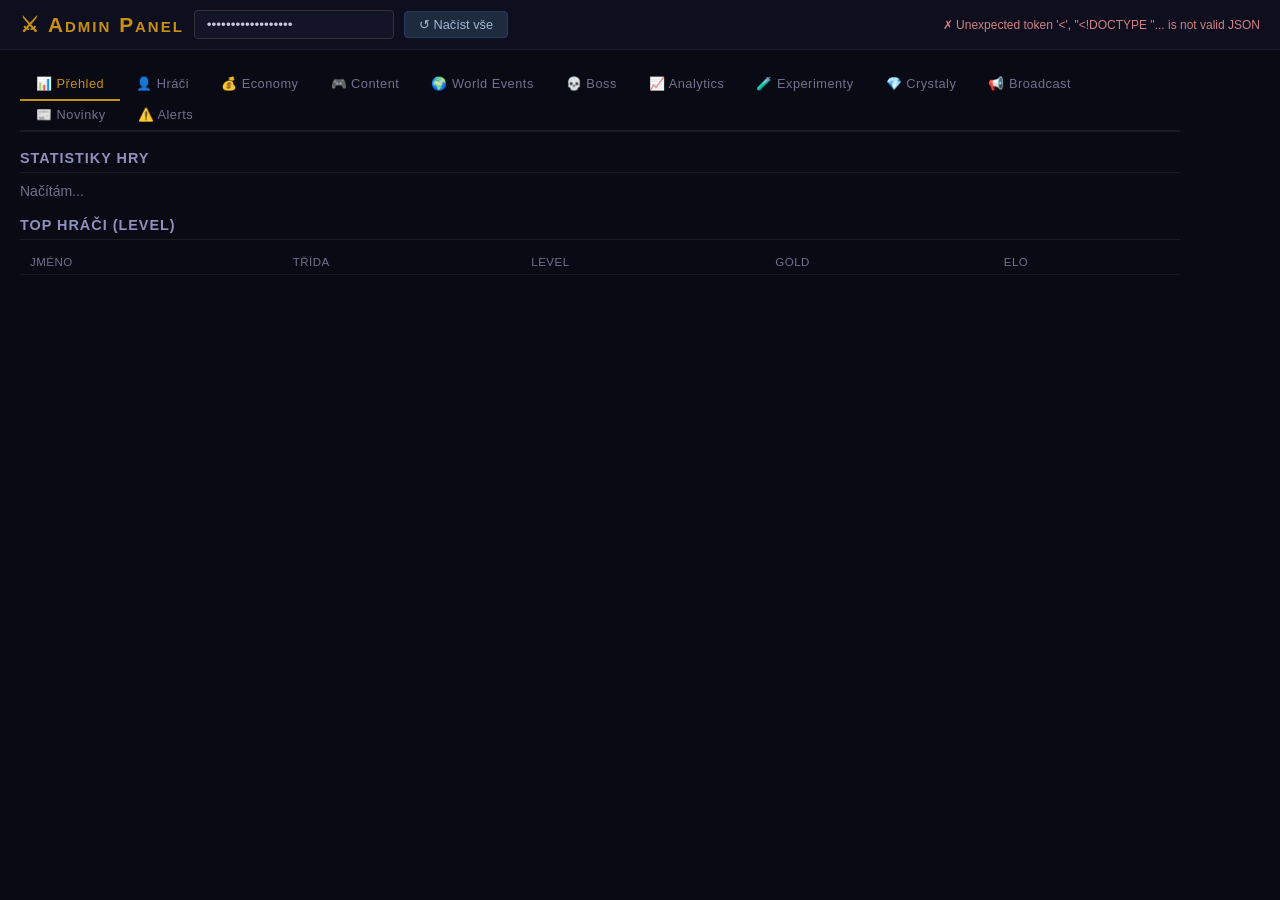
==== frontend/admin.html @ c5940f22 "feat: render.com deployment + DB security hardening - Add render.yaml (Blueprint: web service + free" ====
<!DOCTYPE html>
<html lang="cs">
<head>
<meta charset="UTF-8">
<meta name="viewport" content="width=device-width,initial-scale=1">
<title>Dungeon Chronicles — Admin</title>
<style>
  *{box-sizing:border-box;margin:0;padding:0}
  body{background:#0a0a14;color:#c8c8d8;font-family:'Segoe UI',sans-serif;font-size:14px;min-height:100vh}
  h1{font-size:1.3rem;color:#c89010;letter-spacing:2px;font-variant:small-caps}
  h2{font-size:.9rem;color:#9090c0;letter-spacing:1px;text-transform:uppercase;margin:18px 0 10px;border-bottom:1px solid rgba(255,255,255,.08);padding-bottom:6px}
  h3{font-size:.78rem;color:#707090;text-transform:uppercase;letter-spacing:1px;margin:14px 0 8px}
  .topbar{background:#0e0e1e;border-bottom:1px solid rgba(255,255,255,.07);padding:10px 20px;display:flex;align-items:center;gap:10px;flex-wrap:wrap}
  .key-input{background:#141428;border:1px solid #333;color:#c8c8d8;padding:5px 10px;border-radius:4px;font-size:.82rem;width:200px}
  .btn{background:#1e2a3e;border:1px solid #2a3a5e;color:#a0b8d0;padding:5px 14px;border-radius:4px;cursor:pointer;font-size:.8rem;transition:background .15s}
  .btn:hover{background:#243040}
  .btn-red{background:#2a1010;border-color:#5e2a2a;color:#d08080}.btn-red:hover{background:#3a1818}
  .btn-green{background:#0e2a1e;border-color:#2a5e3a;color:#80d0a0}.btn-green:hover{background:#183a28}
  .btn-gold{background:#2a2010;border-color:#5e4a10;color:#d0a840}.btn-gold:hover{background:#3a3018}
  .btn-sm{padding:3px 10px;font-size:.72rem}
  .content{padding:18px 20px;max-width:1200px}
  .tabs{display:flex;gap:0;margin-bottom:16px;border-bottom:2px solid rgba(255,255,255,.07);flex-wrap:wrap}
  .tab{background:none;border:none;border-bottom:2px solid transparent;margin-bottom:-2px;color:#707090;padding:8px 16px;cursor:pointer;font-size:.8rem;letter-spacing:.5px;transition:color .15s}
  .tab:hover{color:#a0a0c0}
  .tab.active{color:#c89010;border-bottom-color:#c89010}
  .panel{display:none}.panel.active{display:block}
  .stat-grid{display:grid;grid-template-columns:repeat(auto-fill,minmax(150px,1fr));gap:10px;margin-bottom:16px}
  .stat-card{background:#0e0e1e;border:1px solid rgba(255,255,255,.07);border-radius:6px;padding:12px;text-align:center}
  .stat-val{font-size:1.4rem;font-weight:700;color:#c89010}
  .stat-lbl{font-size:.66rem;color:#707090;margin-top:3px;text-transform:uppercase;letter-spacing:.5px}
  table{width:100%;border-collapse:collapse;font-size:.82rem}
  th{color:#707090;font-weight:400;text-align:left;padding:6px 10px;border-bottom:1px solid rgba(255,255,255,.06);font-size:.72rem;letter-spacing:.5px;text-transform:uppercase}
  td{padding:6px 10px;border-bottom:1px solid rgba(255,255,255,.04)}
  tr:hover td{background:rgba(255,255,255,.02)}
  .badge{display:inline-block;padding:2px 8px;border-radius:10px;font-size:.68rem}
  .badge-d{background:rgba(200,50,50,.15);color:#d08080;border:1px solid rgba(200,50,50,.3)}
  .badge-e{background:rgba(50,200,80,.12);color:#80d080;border:1px solid rgba(50,200,80,.25)}
  .badge-info{background:rgba(50,150,220,.12);color:#80b8e0;border:1px solid rgba(50,150,220,.25)}
  .err{color:#d08080;font-size:.82rem;padding:10px;background:rgba(200,50,50,.1);border-radius:4px;margin:8px 0}
  .ok{color:#80d080;font-size:.82rem;padding:10px;background:rgba(50,200,80,.08);border-radius:4px;margin:8px 0}
  .search-row{display:flex;gap:8px;margin-bottom:12px;flex-wrap:wrap}
  .txt-input{background:#141428;border:1px solid #333;color:#c8c8d8;padding:6px 12px;border-radius:4px;font-size:.85rem}
  .section-chip{display:inline-block;background:rgba(200,144,32,.1);border:1px solid rgba(200,144,32,.3);color:#c89010;padding:2px 10px;border-radius:12px;font-size:.7rem;margin:10px 0 6px}
  pre{background:#0e0e1e;border:1px solid rgba(255,255,255,.06);border-radius:4px;padding:12px;font-size:.76rem;overflow-x:auto;color:#a0c0a0;line-height:1.6}
  .action-row{display:flex;gap:8px;align-items:center;flex-wrap:wrap;margin:8px 0;padding:10px;background:#0e0e1e;border:1px solid rgba(255,255,255,.05);border-radius:5px}
  .action-row label{font-size:.75rem;color:#707090;min-width:80px}
  .num-input{background:#141428;border:1px solid #333;color:#c8c8d8;padding:4px 8px;border-radius:4px;font-size:.85rem;width:110px}
  .two-col{display:grid;grid-template-columns:1fr 1fr;gap:14px}
  .card{background:#0e0e1e;border:1px solid rgba(255,255,255,.06);border-radius:6px;padding:14px;margin-bottom:12px}
  .boss-hp-bar{height:12px;background:rgba(255,255,255,.06);border-radius:6px;overflow:hidden;margin:6px 0}
  .boss-hp-fill{height:100%;background:#8b1010;transition:width .5s}
  .we-prog-bar{height:10px;background:rgba(255,255,255,.06);border-radius:5px;overflow:hidden;margin:4px 0}
  .we-prog-fill{height:100%;background:#c89010;transition:width .5s}
  select.txt-input{cursor:pointer}
  textarea.txt-input{height:80px;resize:vertical;font-family:'Segoe UI',sans-serif}
  .msg-out{font-size:.82rem;padding:8px 12px;border-radius:4px;margin:8px 0;display:none}
</style>
</head>
<body>
<div class="topbar">
  <h1>⚔ Admin Panel</h1>
  <input class="key-input txt-input" id="admin-key" type="password" placeholder="Admin klíč..." value="dungeon-admin-2024">
  <button class="btn" onclick="loadAll()">↺ Načíst vše</button>
  <span id="status-lbl" style="font-size:.75rem;color:#707090;margin-left:auto"></span>
</div>

<div class="content">
  <div class="tabs">
    <button class="tab active" onclick="switchTab('overview')">📊 Přehled</button>
    <button class="tab" onclick="switchTab('players')">👤 Hráči</button>
    <button class="tab" onclick="switchTab('economy')">💰 Economy</button>
    <button class="tab" onclick="switchTab('content');loadContent()">🎮 Content</button>
    <button class="tab" onclick="switchTab('events');loadAdminEvent()">🌍 World Events</button>
    <button class="tab" onclick="switchTab('boss');loadAdminBoss()">💀 Boss</button>
    <button class="tab" onclick="switchTab('analytics');loadAnalytics();loadAdvancedAnalytics()">📈 Analytics</button>
    <button class="tab" onclick="switchTab('experiments');loadExperiments()">🧪 Experimenty</button>
    <button class="tab" onclick="switchTab('crystals-analytics');loadCrystalAnalytics()">💎 Crystaly</button>
    <button class="tab" onclick="switchTab('broadcast')">📢 Broadcast</button>
    <button class="tab" onclick="switchTab('news');loadAdminNews()">📰 Novinky</button>
    <button class="tab" onclick="switchTab('alerts');loadAlerts()" id="tab-alerts">⚠️ Alerts</button>
  </div>

  <!-- OVERVIEW -->
  <div class="panel active" id="panel-overview">
    <h2>Statistiky hry</h2>
    <div class="stat-grid" id="stats-grid"><div style="color:#707090">Načítám...</div></div>
    <h2>Top hráči (level)</h2>
    <table id="top-chars-table"><tr><th>Jméno</th><th>Třída</th><th>Level</th><th>Gold</th><th>ELO</th></tr></table>
  </div>

  <!-- PLAYERS -->
  <div class="panel" id="panel-players">
    <h2>Lookup hráče</h2>
    <div class="search-row">
      <input class="txt-input" id="player-name-input" placeholder="Jméno postavy..." style="flex:1;max-width:280px" onkeydown="if(event.key==='Enter')lookupPlayer()">
      <button class="btn" onclick="lookupPlayer()">Hledat</button>
    </div>
    <div id="player-detail"></div>
    <!-- Akce nad hráčem -->
    <div id="player-actions" style="display:none">
      <h2>Akce nad hráčem: <span id="pa-name" style="color:#c89010"></span></h2>

      <h3>💰 Gold</h3>
      <div class="action-row">
        <label>Částka (G)</label>
        <input class="num-input txt-input" id="pa-gold-amount" type="number" placeholder="+500 nebo -200">
        <input class="txt-input" id="pa-gold-reason" type="text" placeholder="Důvod (volitelný)" style="flex:1;max-width:200px">
        <button class="btn btn-gold" onclick="paGold()">Provést</button>
      </div>

      <h3>💎 Crystaly</h3>
      <div class="action-row">
        <label>Crystaly</label>
        <input class="num-input txt-input" id="pa-crystals-amount" type="number" placeholder="50" min="1">
        <button class="btn" onclick="paCrystals()">Přidat Crystaly</button>
      </div>

      <h3>⚡ Level</h3>
      <div class="action-row">
        <label>Nový level</label>
        <input class="num-input txt-input" id="pa-level" type="number" placeholder="1–999" min="1" max="999">
        <label style="margin-left:8px">
          <input type="checkbox" id="pa-reset-xp" checked style="margin-right:4px">Reset XP
        </label>
        <button class="btn btn-gold" onclick="paSetLevel()">Nastavit level</button>
      </div>

      <h3>⚔ Quest &amp; Cech</h3>
      <div class="action-row">
        <button class="btn btn-red" onclick="paResetQuest()">Reset aktivního questu</button>
        <button class="btn btn-red" onclick="paKickGuild()">Vyhodit z cechu</button>
      </div>

      <div class="msg-out" id="pa-msg"></div>
    </div>
  </div>

  <!-- ECONOMY -->
  <div class="panel" id="panel-economy">
    <h2>Economy monitor</h2>
    <div id="economy-overview"></div>
    <div class="two-col">
      <div>
        <h2>Top gold holders</h2>
        <table id="top-gold-table"><tr><th>#</th><th>Jméno</th><th>Třída</th><th>Level</th><th>Gold</th></tr></table>
      </div>
      <div>
        <h2>Transakce dle důvodu</h2>
        <table id="tx-table"><tr><th>Důvod</th><th>Počet</th><th>Celkem</th></tr></table>
      </div>
    </div>
    <h2>Gold per level</h2>
    <table id="per-level-table"><tr><th>Level</th><th>Průměr gold</th><th>Hráčů</th></tr></table>
  </div>

  <!-- CONTENT -->
  <div class="panel" id="panel-content">
    <div class="two-col">
      <div>
        <h2>Vytvořit nový quest</h2>
        <div class="card">
          <div style="display:grid;grid-template-columns:1fr 1fr;gap:10px;margin-bottom:10px">
            <div>
              <label style="font-size:.72rem;color:#707090;display:block;margin-bottom:3px">Název questu *</label>
              <input class="txt-input" id="nq-name" type="text" placeholder="Název..." style="width:100%">
            </div>
            <div>
              <label style="font-size:.72rem;color:#707090;display:block;margin-bottom:3px">Ikona</label>
              <input class="txt-input" id="nq-icon" type="text" placeholder="⚔️" value="⚔️" style="width:100%">
            </div>
          </div>
          <div style="margin-bottom:10px">
            <label style="font-size:.72rem;color:#707090;display:block;margin-bottom:3px">Popis</label>
            <input class="txt-input" id="nq-desc" type="text" placeholder="Stručný popis..." style="width:100%">
          </div>
          <div style="display:grid;grid-template-columns:1fr 1fr 1fr;gap:8px;margin-bottom:10px">
            <div>
              <label style="font-size:.72rem;color:#707090;display:block;margin-bottom:3px">Obtížnost</label>
              <select class="txt-input" id="nq-diff" style="width:100%">
                <option value="easy">Easy</option>
                <option value="normal" selected>Normal</option>
                <option value="hard">Hard</option>
                <option value="boss">Boss</option>
              </select>
            </div>
            <div>
              <label style="font-size:.72rem;color:#707090;display:block;margin-bottom:3px">Trvání (min)</label>
              <input class="txt-input num-input" id="nq-dur" type="number" value="10" min="1" style="width:100%">
            </div>
            <div>
              <label style="font-size:.72rem;color:#707090;display:block;margin-bottom:3px">Min. level</label>
              <input class="txt-input num-input" id="nq-minlv" type="number" value="1" min="1" style="width:100%">
            </div>
          </div>
          <div style="display:grid;grid-template-columns:1fr 1fr 1fr;gap:8px;margin-bottom:12px">
            <div>
              <label style="font-size:.72rem;color:#707090;display:block;margin-bottom:3px">XP odměna</label>
              <input class="txt-input num-input" id="nq-xp" type="number" value="100" min="0" style="width:100%">
            </div>
            <div>
              <label style="font-size:.72rem;color:#707090;display:block;margin-bottom:3px">Gold min</label>
              <input class="txt-input num-input" id="nq-gmin" type="number" value="50" min="0" style="width:100%">
            </div>
            <div>
              <label style="font-size:.72rem;color:#707090;display:block;margin-bottom:3px">Gold max</label>
              <input class="txt-input num-input" id="nq-gmax" type="number" value="100" min="0" style="width:100%">
            </div>
          </div>
          <button class="btn btn-gold" onclick="createQuest()" style="width:100%">➕ Vytvořit quest</button>
          <div class="msg-out" id="nq-msg"></div>
        </div>

        <h2 style="margin-top:16px">Crystal shop slevy</h2>
        <div class="card">
          <div style="display:grid;grid-template-columns:1fr 1fr;gap:8px;margin-bottom:8px">
            <div>
              <label style="font-size:.72rem;color:#707090;display:block;margin-bottom:3px">Položka</label>
              <select class="txt-input" id="sale-item" style="width:100%"></select>
            </div>
            <div>
              <label style="font-size:.72rem;color:#707090;display:block;margin-bottom:3px">Slevová cena (💎)</label>
              <input class="txt-input num-input" id="sale-cost" type="number" min="1" placeholder="180" style="width:100%">
            </div>
          </div>
          <div style="display:grid;grid-template-columns:1fr 1fr 1fr;gap:8px;margin-bottom:8px">
            <div>
              <label style="font-size:.72rem;color:#707090;display:block;margin-bottom:3px">Začátek (za X hodin)</label>
              <input class="txt-input num-input" id="sale-start" type="number" value="0" min="0" style="width:100%">
            </div>
            <div>
              <label style="font-size:.72rem;color:#707090;display:block;margin-bottom:3px">Délka (hodin)</label>
              <input class="txt-input num-input" id="sale-dur" type="number" value="24" min="1" style="width:100%">
            </div>
            <div>
              <label style="font-size:.72rem;color:#707090;display:block;margin-bottom:3px">Label (volitelný)</label>
              <input class="txt-input" id="sale-label" type="text" placeholder="Black Friday" style="width:100%">
            </div>
          </div>
          <button class="btn btn-green" onclick="createSale()" style="width:100%">🏷️ Naplánovat slevu</button>
          <div class="msg-out" id="sale-msg"></div>
        </div>

        <h2 style="margin-top:14px">Aktivní a plánované slevy</h2>
        <div id="sales-list"><div style="color:#707090;font-size:.8rem">Načítám...</div></div>
      </div>

      <div>
        <div style="display:flex;align-items:center;justify-content:space-between;margin-bottom:6px">
          <h2 style="margin:0">Správa questů</h2>
          <button class="btn btn-sm" onclick="reloadConfig()" style="font-size:.7rem">↺ Reload config</button>
        </div>
        <div id="quest-list-wrap"></div>
      </div>
    </div>
  </div>

  <!-- WORLD EVENTS -->
  <div class="panel" id="panel-events">
    <h2>Aktuální World Event</h2>
    <div id="we-admin-current"><div style="color:#707090">Načítám...</div></div>

    <div class="two-col" style="margin-top:16px">
      <div>
        <h2>Spustit z definice</h2>
        <div class="card">
          <div style="margin-bottom:10px">
            <label style="font-size:.75rem;color:#707090;display:block;margin-bottom:4px">Definice eventu</label>
            <select class="txt-input" id="we-def-select" style="width:100%"></select>
          </div>
          <div style="margin-bottom:10px">
            <label style="font-size:.75rem;color:#707090;display:block;margin-bottom:4px">Délka (dní)</label>
            <input class="txt-input num-input" id="we-duration" type="number" value="7" min="1" max="30">
          </div>
          <button class="btn btn-gold" onclick="weNewEvent()" style="width:100%">🌍 Spustit nový event</button>
          <div class="msg-out" id="we-msg"></div>
        </div>

        <h2 style="margin-top:14px">Vlastní event</h2>
        <div class="card">
          <div style="margin-bottom:8px">
            <label style="font-size:.72rem;color:#707090;display:block;margin-bottom:3px">Název *</label>
            <input class="txt-input" id="wec-name" type="text" placeholder="Název eventu..." style="width:100%">
          </div>
          <div style="margin-bottom:8px">
            <label style="font-size:.72rem;color:#707090;display:block;margin-bottom:3px">Popis</label>
            <input class="txt-input" id="wec-desc" type="text" placeholder="Popis..." style="width:100%">
          </div>
          <div style="display:grid;grid-template-columns:1fr 1fr;gap:8px;margin-bottom:8px">
            <div>
              <label style="font-size:.72rem;color:#707090;display:block;margin-bottom:3px">Typ</label>
              <select class="txt-input" id="wec-type" style="width:100%">
                <option value="quests">quests</option>
                <option value="dungeon_clears">dungeon_clears</option>
                <option value="boss_damage">boss_damage</option>
                <option value="kills">kills</option>
              </select>
            </div>
            <div>
              <label style="font-size:.72rem;color:#707090;display:block;margin-bottom:3px">Cíl</label>
              <input class="txt-input num-input" id="wec-goal" type="number" value="500" min="1" style="width:100%">
            </div>
          </div>
          <div style="display:grid;grid-template-columns:1fr 1fr 1fr;gap:8px;margin-bottom:8px">
            <div>
              <label style="font-size:.72rem;color:#707090;display:block;margin-bottom:3px">Odměna Gold</label>
              <input class="txt-input num-input" id="wec-gold" type="number" value="1000" min="0" style="width:100%">
            </div>
            <div>
              <label style="font-size:.72rem;color:#707090;display:block;margin-bottom:3px">Odměna 💎</label>
              <input class="txt-input num-input" id="wec-crystals" type="number" value="50" min="0" style="width:100%">
            </div>
            <div>
              <label style="font-size:.72rem;color:#707090;display:block;margin-bottom:3px">Titul (volitelný)</label>
              <input class="txt-input" id="wec-title" type="text" placeholder="Hrdina" style="width:100%">
            </div>
          </div>
          <div style="display:grid;grid-template-columns:1fr 1fr;gap:8px;margin-bottom:10px">
            <div>
              <label style="font-size:.72rem;color:#707090;display:block;margin-bottom:3px">Začátek (za X hodin)</label>
              <input class="txt-input num-input" id="wec-start" type="number" value="0" min="0" style="width:100%">
            </div>
            <div>
              <label style="font-size:.72rem;color:#707090;display:block;margin-bottom:3px">Délka (dní)</label>
              <input class="txt-input num-input" id="wec-dur" type="number" value="7" min="1" style="width:100%">
            </div>
          </div>
          <button class="btn btn-gold" onclick="weScheduleCustom()" style="width:100%">📅 Naplánovat vlastní event</button>
          <div class="msg-out" id="wec-msg"></div>
        </div>

        <h2 style="margin-top:14px">Force Complete</h2>
        <div class="card">
          <p style="font-size:.8rem;color:#707090;margin-bottom:10px">Označí aktuální event jako dokončený — hráči mohou vybrat odměny.</p>
          <button class="btn btn-green" onclick="weComplete()" style="width:100%">✅ Dokončit event</button>
        </div>
      </div>

      <div>
        <h2>Top přispěvatelé</h2>
        <div class="card">
          <table id="we-top-table"><tr><th>#</th><th>Hráč</th><th>Příspěvek</th></tr></table>
        </div>
        <h2>Historie eventů</h2>
        <div class="card" style="padding:0">
          <table id="we-hist-table"><tr><th>Název</th><th>Typ</th><th>Progress</th><th>Stav</th></tr></table>
        </div>
      </div>
    </div>
  </div>

  <!-- BOSS -->
  <div class="panel" id="panel-boss">
    <h2>Aktivní World Boss</h2>
    <div id="boss-admin-current"><div style="color:#707090">Načítám...</div></div>

    <div class="two-col" style="margin-top:16px">
      <div>
        <h2>Spawnovvat nového bosse</h2>
        <div class="card">
          <div style="margin-bottom:10px">
            <label style="font-size:.75rem;color:#707090;display:block;margin-bottom:4px">Typ bosse</label>
            <select class="txt-input" id="boss-key-select" style="width:100%"></select>
          </div>
          <div style="margin-bottom:10px">
            <label style="font-size:.75rem;color:#707090;display:block;margin-bottom:4px">Počet hráčů (pro HP scaling)</label>
            <input class="txt-input num-input" id="boss-player-count" type="number" value="10" min="1">
          </div>
          <button class="btn btn-red" onclick="bossSpawn()" style="width:100%">💀 Spawnovvat bosse</button>
          <div class="msg-out" id="boss-msg"></div>
        </div>
        <h2>Nedávní bossové</h2>
        <table id="boss-recent-table"><tr><th>Jméno</th><th>HP max</th><th>Status</th></tr></table>
      </div>

      <div>
        <h2>Participanti (aktuální boss)</h2>
        <div class="card" style="padding:0">
          <table id="boss-parts-table"><tr><th>#</th><th>Hráč</th><th>Damage</th><th>Útoků</th><th>%</th></tr></table>
        </div>
      </div>
    </div>
  </div>

  <!-- ANALYTICS -->
  <div class="panel" id="panel-analytics">
    <h2>Analytics přehled</h2>
    <div class="stat-grid" id="an-stat-grid"><div style="color:#707090">Načítám...</div></div>

    <div class="two-col">
      <div>
        <h2>Registrace (posledních 14 dní)</h2>
        <div class="card" id="an-reg-chart" style="padding:10px 14px"></div>

        <h2>Level distribuce hráčů</h2>
        <div class="card" id="an-level-chart" style="padding:10px 14px"></div>
      </div>
      <div>
        <h2>Distribuce tříd</h2>
        <div class="card" id="an-cls-chart" style="padding:10px 14px"></div>

        <h2>Arena win rate dle třídy</h2>
        <div class="card" style="padding:0">
          <table id="an-winrate-table">
            <tr><th>Třída</th><th>Výhry</th><th>Zápasy</th><th>Win %</th></tr>
          </table>
        </div>
      </div>
    </div>

    <div class="two-col">
      <div>
        <h2>Gold flow (posledních 7 dní)</h2>
        <div class="card" style="padding:0">
          <table id="an-gold-table">
            <tr><th>Den</th><th>Příjmy</th><th>Výdaje</th><th>Net</th><th>Tx</th></tr>
          </table>
        </div>
      </div>
      <div>
        <h2>Arena aktivita (7 dní)</h2>
        <div class="card" id="an-arena-chart" style="padding:10px 14px"></div>

        <h2>Top quest completers</h2>
        <div class="card" style="padding:0">
          <table id="an-quest-table">
            <tr><th>#</th><th>Hráč</th><th>Třída</th><th>Lv</th><th>Questy</th></tr>
          </table>
        </div>
      </div>
    </div>

    <!-- Advanced analytics -->
    <hr style="border:none;border-top:1px solid rgba(255,255,255,.07);margin:24px 0">
    <div style="display:flex;align-items:center;gap:10px;margin-bottom:14px">
      <h2 style="margin:0;border:none;padding:0">🔬 Advanced Analytics</h2>
      <button class="btn btn-sm" onclick="loadAdvancedAnalytics(true)">🔄 Načíst / Obnovit</button>
    </div>
    <div id="an-adv-content">
      <div style="color:#505070;font-size:.8rem">Klikni 🔄 pro načtení pokročilé analytiky (funnel, matchupy, DAU, economy health).</div>
    </div>
  </div>

  <!-- EXPERIMENTS -->
  <div class="panel" id="panel-experiments">
    <h2>🧪 A/B Experimenty</h2>
    <p style="color:#707090;font-size:.8rem;margin-bottom:16px">
      Každý hráč je náhodně zařazen do skupiny 0–9 (10% každá). Experiment definuje
      skupiny a override hodnoty combat/ekonomiky. Metriky se porovnávají per skupina.
    </p>

    <div class="two-col">
      <!-- Formulář pro nový experiment -->
      <div>
        <h3>Nový experiment</h3>
        <div class="card" style="max-width:520px">
          <div style="margin-bottom:10px">
            <label style="font-size:.75rem;color:#707090;display:block;margin-bottom:4px">Název</label>
            <input class="txt-input" id="exp-name" type="text" placeholder="např. Snížení ABILITY_TRIGGER_PROB" style="width:100%">
          </div>
          <div style="margin-bottom:10px">
            <label style="font-size:.75rem;color:#707090;display:block;margin-bottom:4px">Popis</label>
            <input class="txt-input" id="exp-desc" type="text" placeholder="Co testujeme a proč..." style="width:100%">
          </div>
          <div style="display:grid;grid-template-columns:1fr 1fr;gap:8px;margin-bottom:10px">
            <div>
              <label style="font-size:.75rem;color:#707090;display:block;margin-bottom:4px">Skupina od (0–9)</label>
              <input class="txt-input" id="exp-gstart" type="number" min="0" max="9" value="5" style="width:100%">
            </div>
            <div>
              <label style="font-size:.75rem;color:#707090;display:block;margin-bottom:4px">Skupina do (0–9)</label>
              <input class="txt-input" id="exp-gend" type="number" min="0" max="9" value="9" style="width:100%">
            </div>
          </div>
          <div style="margin-bottom:10px">
            <label style="font-size:.75rem;color:#707090;display:block;margin-bottom:4px">Override parametry (JSON)</label>
            <textarea class="txt-input" id="exp-overrides" rows="4"
              placeholder='{"ability_trigger_prob": 0.30, "gold_reward_win": 1.5}'
              style="width:100%;font-family:monospace;font-size:.78rem"></textarea>
            <div style="font-size:.7rem;color:#505070;margin-top:4px" id="exp-params-hint">Načítám dostupné parametry...</div>
          </div>
          <button class="btn btn-sm" onclick="createExperiment()">➕ Vytvořit experiment</button>
          <div class="msg-box" id="exp-create-msg" style="display:none;margin-top:8px;padding:8px;border-radius:6px"></div>
        </div>
      </div>

      <!-- Aktivní experimenty -->
      <div>
        <h3>Aktivní experimenty <button class="btn btn-sm" onclick="loadExperiments()" style="margin-left:8px">🔄</button></h3>
        <div id="exp-list"><div style="color:#707090">Načítám...</div></div>
      </div>
    </div>

    <!-- Analytics per skupina -->
    <h3 style="margin-top:24px">Metriky per skupina <button class="btn btn-sm" onclick="loadExpAnalytics()" style="margin-left:8px">🔄</button></h3>
    <div id="exp-analytics"><div style="color:#707090">Klikni 🔄 pro načtení analytiky.</div></div>
  </div>

  <!-- CRYSTAL ANALYTICS -->
  <div class="panel" id="panel-crystals-analytics">
    <h2>💎 Crystal Economy Analytics</h2>
    <p style="color:#707090;font-size:.8rem;margin-bottom:16px">
      Přehled crystal ekonomiky — earned vs spent, distribuce zdrojů, top hráči, denní aktivita.
    </p>
    <div id="crystal-analytics-content" style="color:#707090">Načítání...</div>
  </div>

  <!-- BROADCAST -->
  <div class="panel" id="panel-broadcast">
    <h2>Broadcast notifikace</h2>
    <div class="card" style="max-width:560px">
      <div style="margin-bottom:12px">
        <label style="font-size:.75rem;color:#707090;display:block;margin-bottom:4px">Příjemce</label>
        <input class="txt-input" id="bc-target" type="text" placeholder="all — nebo username/jméno postavy" style="width:100%">
        <div style="font-size:.7rem;color:#505070;margin-top:4px">Napiš "all" pro všechny hráče, nebo konkrétní jméno.</div>
      </div>
      <div style="margin-bottom:12px">
        <label style="font-size:.75rem;color:#707090;display:block;margin-bottom:4px">Nadpis notifikace</label>
        <input class="txt-input" id="bc-title" type="text" placeholder="Systémová zpráva..." style="width:100%">
      </div>
      <div style="margin-bottom:14px">
        <label style="font-size:.75rem;color:#707090;display:block;margin-bottom:4px">Text (volitelný)</label>
        <textarea class="txt-input" id="bc-body" placeholder="Detailní text zprávy..." style="width:100%"></textarea>
      </div>
      <button class="btn btn-gold" onclick="sendBroadcast()" style="width:100%;padding:9px">📢 Odeslat notifikaci</button>
      <div class="msg-out" id="bc-msg"></div>
    </div>

    <h2 style="margin-top:20px">Rychlé zprávy</h2>
    <div style="display:flex;gap:8px;flex-wrap:wrap">
      <button class="btn btn-sm" onclick="quickBc('🔧 Údržba serveru','Server bude za 10 minut restartován kvůli údržbě.')">🔧 Plánovaná údržba</button>
      <button class="btn btn-sm" onclick="quickBc('🌍 Nový World Event!','Nový komunální event byl spuštěn. Přispívej a získej odměny!')">🌍 Nový event</button>
      <button class="btn btn-sm" onclick="quickBc('💀 World Boss se vrátil!','Nový World Boss čeká na zdolání. Spolupracujte a získejte odměny!')">💀 Nový boss</button>
      <button class="btn btn-sm" onclick="quickBc('🎉 Dvojitý XP víkend!','Tento víkend všechny questy dávají dvojitý XP!')">🎉 2x XP event</button>
    </div>
  </div>

  <!-- NEWS FEED PANEL -->
  <div class="panel" id="panel-news">
    <h2>Správa novinek / patch notes</h2>
    <div class="card" style="max-width:640px;margin-bottom:20px">
      <h3 style="margin:0 0 12px;font-size:.9rem;color:#c89010">Přidat zprávu</h3>
      <div style="display:grid;grid-template-columns:1fr 1fr;gap:10px;margin-bottom:10px">
        <div>
          <label style="font-size:.75rem;color:#707090;display:block;margin-bottom:4px">Nadpis (max 120 znaků)</label>
          <input class="txt-input" id="news-title" type="text" placeholder="Název patche / eventy..." maxlength="120" style="width:100%">
        </div>
        <div>
          <label style="font-size:.75rem;color:#707090;display:block;margin-bottom:4px">Typ</label>
          <select class="txt-input" id="news-type" style="width:100%">
            <option value="info">📢 Novinka</option>
            <option value="event">🌟 Událost</option>
            <option value="maintenance">🔧 Údržba</option>
            <option value="balance">⚖ Balance</option>
            <option value="hotfix">🐛 Hotfix</option>
          </select>
        </div>
      </div>
      <div style="margin-bottom:10px">
        <label style="font-size:.75rem;color:#707090;display:block;margin-bottom:4px">Text zprávy</label>
        <textarea class="txt-input" id="news-body" rows="3" placeholder="Popis změn, detaily eventu..." style="width:100%;resize:vertical"></textarea>
      </div>
      <div style="display:grid;grid-template-columns:1fr 1fr;gap:10px;margin-bottom:12px">
        <div>
          <label style="font-size:.75rem;color:#707090;display:block;margin-bottom:4px">Autor (volitelné)</label>
          <input class="txt-input" id="news-author" type="text" placeholder="Admin / Dev..." style="width:100%">
        </div>
        <div>
          <label style="font-size:.75rem;color:#707090;display:block;margin-bottom:4px">Platnost do (volitelné)</label>
          <input class="txt-input" id="news-expires" type="datetime-local" style="width:100%">
        </div>
      </div>
      <button class="btn btn-gold" onclick="adminCreateNews()" style="width:100%;padding:9px">📰 Publikovat zprávu</button>
      <div class="msg-out" id="news-create-msg"></div>
    </div>

    <h2>Publikované zprávy</h2>
    <div id="news-list"><div style="color:#707090">Načítám...</div></div>
  </div>

  <!-- ── Balance Alerts ─────────────────────────────────────────────────── -->
  <div class="panel" id="panel-alerts">
    <div style="display:flex;align-items:center;justify-content:space-between;margin-bottom:16px">
      <h2 style="margin:0">⚠️ Balance Alerts</h2>
      <div style="display:flex;gap:8px;align-items:center">
        <label style="font-size:.8rem;color:#707090;display:flex;align-items:center;gap:6px;cursor:pointer">
          <input type="checkbox" id="alerts-show-resolved" onchange="loadAlerts()"> Zobrazit resolved
        </label>
        <button class="btn" style="padding:6px 14px;font-size:.8rem" onclick="runBalanceCheck()">🔍 Spustit check nyní</button>
      </div>
    </div>

    <div style="display:grid;grid-template-columns:repeat(4,1fr);gap:12px;margin-bottom:20px">
      <div class="card" style="text-align:center;padding:14px">
        <div style="font-size:1.5rem;font-weight:700;color:#e74c3c" id="alert-count-critical">–</div>
        <div style="font-size:.75rem;color:#707090;margin-top:4px">Critical</div>
      </div>
      <div class="card" style="text-align:center;padding:14px">
        <div style="font-size:1.5rem;font-weight:700;color:#f39c12" id="alert-count-warning">–</div>
        <div style="font-size:.75rem;color:#707090;margin-top:4px">Warning</div>
      </div>
      <div class="card" style="text-align:center;padding:14px">
        <div style="font-size:1.5rem;font-weight:700;color:#27ae60" id="alert-count-resolved">–</div>
        <div style="font-size:.75rem;color:#707090;margin-top:4px">Resolved</div>
      </div>
      <div class="card" style="text-align:center;padding:14px">
        <div style="font-size:1.5rem;font-weight:700;color:#8888bb" id="alert-count-total">–</div>
        <div style="font-size:.75rem;color:#707090;margin-top:4px">Celkem</div>
      </div>
    </div>

    <div id="alerts-list"><div style="color:#707090">Načítám...</div></div>
    <div class="msg-out" id="alerts-msg"></div>
  </div>

</div><!-- /content -->

<script>
const API = window.location.origin;
let _currentPlayerName = null;

function key() { return document.getElementById('admin-key').value; }

async function adminApi(method, path, body) {
  const r = await fetch(API + path, {
    method,
    headers: {'Content-Type':'application/json','X-Admin-Key':key()},
    body: body ? JSON.stringify(body) : undefined,
  });
  const d = await r.json();
  if (!r.ok) throw new Error(d.detail || 'Chyba');
  return d;
}

function switchTab(tab) {
  const tabs = ['overview','players','economy','content','events','boss','analytics','experiments','crystals-analytics','broadcast','news'];
  document.querySelectorAll('.tab').forEach((b,i) => b.classList.toggle('active', tabs[i] === tab));
  document.querySelectorAll('.panel').forEach(p => p.classList.remove('active'));
  document.getElementById('panel-' + tab).classList.add('active');
}

function showMsg(id, text, isErr) {
  const el = document.getElementById(id);
  if (!el) return;
  el.style.display = 'block';
  el.style.background = isErr ? 'rgba(200,50,50,.12)' : 'rgba(50,200,80,.1)';
  el.style.color = isErr ? '#d08080' : '#80d080';
  el.style.border = `1px solid ${isErr ? 'rgba(200,50,50,.3)' : 'rgba(50,200,80,.2)'}`;
  el.textContent = text;
  setTimeout(() => { el.style.display = 'none'; }, 4000);
}

async function loadAll() {
  const lbl = document.getElementById('status-lbl');
  lbl.style.color = '#707090';
  lbl.textContent = 'Načítám...';
  try {
    await Promise.all([loadOverview(), loadEconomy(), loadQuestList(), loadSales(), loadSaleItems()]);
    lbl.textContent = '✓ Načteno ' + new Date().toLocaleTimeString('cs');
  } catch(e) {
    lbl.style.color = '#d08080';
    lbl.textContent = '✗ ' + e.message;
  }
}

/* ── OVERVIEW ── */
async function loadOverview() {
  const d = await adminApi('GET', '/admin/stats');
  const ov = d.overview;
  document.getElementById('stats-grid').innerHTML = [
    ['Uživatelé', ov.users],['Postavy', ov.characters],['Cechy', ov.guilds],
    ['Aktivní questy', ov.active_quests],['Arena zápasy', ov.arena_matches_total],
    ['Market listingy', ov.market_listings],['Achievementy', ov.achievements_given],
  ].map(([l,v]) => `<div class="stat-card"><div class="stat-val">${v}</div><div class="stat-lbl">${l}</div></div>`).join('');

  document.getElementById('top-chars-table').innerHTML =
    '<tr><th>Jméno</th><th>Třída</th><th>Level</th><th>Gold</th><th>ELO</th></tr>'
    + d.top_characters.map(c => `<tr><td>${c.name}</td><td>${c.cls}</td><td>${c.level}</td><td>${c.gold.toLocaleString('cs')}</td><td>${c.elo}</td></tr>`).join('');
}

/* ── PLAYERS ── */
async function lookupPlayer() {
  const name = document.getElementById('player-name-input').value.trim();
  if (!name) return;
  const el = document.getElementById('player-detail');
  el.innerHTML = '<div style="color:#707090">Načítám...</div>';
  document.getElementById('player-actions').style.display = 'none';
  try {
    const d = await adminApi('GET', `/admin/player/${encodeURIComponent(name)}`);
    const c = d.character;
    _currentPlayerName = c.name;
    document.getElementById('pa-name').textContent = c.name;
    document.getElementById('player-actions').style.display = 'block';

    el.innerHTML = `
      <div class="section-chip">Postava</div>
      <table style="margin-bottom:12px">
        <tr><td style="color:#707090;width:130px">Jméno</td><td><strong>${c.name}</strong></td><td style="color:#707090;width:130px">Třída</td><td>${c.cls}</td></tr>
        <tr><td style="color:#707090">Level / XP</td><td>${c.level} / ${c.xp} XP</td><td style="color:#707090">Gold</td><td style="color:#c89010">${c.gold.toLocaleString('cs')} G</td></tr>
        <tr><td style="color:#707090">HP / MP</td><td>${c.hp_max} / ${c.mp_max}</td><td style="color:#707090">ATK / DEF</td><td>${c.atk} / ${c.def_}</td></tr>
        <tr><td style="color:#707090">Arena ELO</td><td>${c.arena_rank}</td><td style="color:#707090">Questy hotovo</td><td>${c.quests_completed}</td></tr>
        <tr><td style="color:#707090">Quest stav</td><td><span class="badge badge-info">${d.quest.status}</span></td><td style="color:#707090">Stat body</td><td>${c.stat_points}</td></tr>
        <tr><td style="color:#707090">Frakce</td><td>${c.faction||'—'}</td><td style="color:#707090">Arena zápasy</td><td>${d.arena_matches_total}</td></tr>
      </table>
      <div class="section-chip">Inventář (posledních 20)</div>
      <table style="margin-bottom:12px">
        <tr><th>Item</th><th>Rarity</th><th>Qty</th><th>Nasazeno</th></tr>
        ${d.inventory.map(i=>`<tr><td>${i.item_name}</td><td style="color:#a090c0">${i.rarity}</td><td>${i.qty}</td><td>${i.equipped?'✓':''}</td></tr>`).join('')||'<tr><td colspan="4" style="color:#707090">Prázdný inventář</td></tr>'}
      </table>
      <div class="section-chip">Poslední gold transakce</div>
      <table>
        <tr><th>Částka</th><th>Důvod</th><th>Zůstatek</th><th>Čas</th></tr>
        ${d.recent_gold_transactions.map(t=>`<tr><td style="color:${t.amount>=0?'#80d080':'#d08080'}">${t.amount>=0?'+':''}${t.amount}</td><td>${t.reason}</td><td>${t.balance_after}</td><td style="color:#707090;font-size:.72rem">${t.timestamp?new Date(t.timestamp).toLocaleString('cs'):'-'}</td></tr>`).join('')||'<tr><td colspan="4" style="color:#707090">Žádné transakce</td></tr>'}
      </table>`;
  } catch(e) {
    el.innerHTML = `<div class="err">✗ ${e.message}</div>`;
  }
}

async function paGold() {
  if (!_currentPlayerName) return;
  const amount = parseInt(document.getElementById('pa-gold-amount').value);
  const reason = document.getElementById('pa-gold-reason').value || 'admin_grant';
  if (!amount || amount === 0) return showMsg('pa-msg','Zadej nenulovou částku.',true);
  try {
    const d = await adminApi('POST',`/admin/player/${encodeURIComponent(_currentPlayerName)}/gold`,{amount,reason});
    showMsg('pa-msg', d.message + ` Zůstatek: ${d.gold_after.toLocaleString('cs')} G`);
    await lookupPlayer();
  } catch(e) { showMsg('pa-msg',e.message,true); }
}

async function paCrystals() {
  if (!_currentPlayerName) return;
  const amount = parseInt(document.getElementById('pa-crystals-amount').value);
  if (!amount || amount <= 0) return showMsg('pa-msg','Zadej kladnou částku.',true);
  try {
    const d = await adminApi('POST',`/admin/player/${encodeURIComponent(_currentPlayerName)}/crystals`,{amount});
    showMsg('pa-msg', d.message);
  } catch(e) { showMsg('pa-msg',e.message,true); }
}

async function paResetQuest() {
  if (!_currentPlayerName) return;
  if (!confirm(`Resetovat quest hráče ${_currentPlayerName}?`)) return;
  try {
    const d = await adminApi('POST',`/admin/player/${encodeURIComponent(_currentPlayerName)}/reset-quest`);
    showMsg('pa-msg', d.message);
    await lookupPlayer();
  } catch(e) { showMsg('pa-msg',e.message,true); }
}

async function paSetLevel() {
  if (!_currentPlayerName) return;
  const level = parseInt(document.getElementById('pa-level').value);
  const reset_xp = document.getElementById('pa-reset-xp').checked;
  if (!level || level < 1 || level > 999) return showMsg('pa-msg', 'Zadej level v rozsahu 1–999.', true);
  if (!confirm(`Nastavit level hráče ${_currentPlayerName} na ${level}?`)) return;
  try {
    const d = await adminApi('POST', `/admin/player/${encodeURIComponent(_currentPlayerName)}/set-level`, {level, reset_xp});
    showMsg('pa-msg', d.message + ` Stat body: ${d.stat_points}`);
    await lookupPlayer();
  } catch(e) { showMsg('pa-msg', e.message, true); }
}

async function paKickGuild() {
  if (!_currentPlayerName) return;
  if (!confirm(`Vyhodit hráče ${_currentPlayerName} z cechu?`)) return;
  try {
    const d = await adminApi('POST',`/admin/player/${encodeURIComponent(_currentPlayerName)}/kick-guild`);
    showMsg('pa-msg', d.message);
    await lookupPlayer();
  } catch(e) { showMsg('pa-msg',e.message,true); }
}

/* ── ECONOMY ── */
async function loadEconomy() {
  const d = await adminApi('GET', '/admin/economy');
  document.getElementById('economy-overview').innerHTML = `
    <div class="stat-grid">
      <div class="stat-card"><div class="stat-val" style="color:#c89010">${d.total_gold_in_circulation.toLocaleString('cs')}</div><div class="stat-lbl">Gold v oběhu</div></div>
      <div class="stat-card"><div class="stat-val" style="color:#70b0d0">${d.total_transaction_volume.toLocaleString('cs')}</div><div class="stat-lbl">Objem transakcí</div></div>
    </div>`;
  document.getElementById('top-gold-table').innerHTML =
    '<tr><th>#</th><th>Jméno</th><th>Třída</th><th>Level</th><th>Gold</th></tr>'
    + d.top_gold_holders.map((c,i)=>`<tr><td style="color:#707090">${i+1}</td><td>${c.name}</td><td>${c.cls}</td><td>${c.level}</td><td style="color:#c89010">${c.gold.toLocaleString('cs')}</td></tr>`).join('');
  document.getElementById('per-level-table').innerHTML =
    '<tr><th>Level</th><th>Průměr gold</th><th>Hráčů</th></tr>'
    + d.gold_per_level.map(r=>`<tr><td>${r.level}</td><td style="color:#c89010">${r.avg_gold.toLocaleString('cs')}</td><td style="color:#707090">${r.players}</td></tr>`).join('');
  document.getElementById('tx-table').innerHTML =
    '<tr><th>Důvod</th><th>Počet</th><th>Celkem</th></tr>'
    + d.transactions_by_reason.map(r=>`<tr><td>${r.reason}</td><td style="color:#707090">${r.count}</td><td style="color:${r.total>=0?'#80d080':'#d08080'}">${r.total>=0?'+':''}${(r.total||0).toLocaleString('cs')}</td></tr>`).join('');
}

/* ── CONTENT ── */
async function loadContent() {
  await Promise.all([loadQuestList(), loadSales(), loadSaleItems()]);
}

async function loadSaleItems() {
  // Naplň select Crystal shop položkami přes admin endpoint
  const sel = document.getElementById('sale-item');
  if (!sel || sel.options.length > 0) return;
  try {
    const d = await adminApi('GET', '/admin/crystal-shop-items');
    if (d && d.items) {
      sel.innerHTML = d.items.map(i => `<option value="${i.key}">${i.emoji} ${i.name} (${i.cost} 💎)</option>`).join('');
    }
  } catch(_) {}
}

async function loadQuestList() {
  const d = await adminApi('GET', '/admin/quests');
  document.getElementById('quest-list-wrap').innerHTML = `
    <div style="color:#707090;font-size:.8rem;margin-bottom:10px">${d.disabled_count} deaktivováno z ${d.quests.length} celkem</div>
    <table>
      <tr><th>ID</th><th>Ikona</th><th>Název</th><th>Obtíž</th><th>Min.lv</th><th>Stav</th><th>Akce</th></tr>
      ${d.quests.map(q=>`<tr>
        <td style="color:#707090">${q.id}</td><td>${q.icon}</td><td>${q.name}</td>
        <td style="color:#a090c0">${q.difficulty}</td><td style="color:#707090">${q.min_level}</td>
        <td><span class="badge ${q.disabled?'badge-d':'badge-e'}">${q.disabled?'OFF':'ON'}</span></td>
        <td>${q.disabled
          ?`<button class="btn btn-green btn-sm" onclick="toggleQuest(${q.id},true)">Aktivovat</button>`
          :`<button class="btn btn-red btn-sm" onclick="toggleQuest(${q.id},false)">Deaktivovat</button>`
        }</td></tr>`).join('')}
    </table>`;
}

async function createQuest() {
  const name = document.getElementById('nq-name').value.trim();
  if (!name) return showMsg('nq-msg', 'Zadej název questu.', true);
  const body = {
    name,
    description:      document.getElementById('nq-desc').value.trim(),
    difficulty:       document.getElementById('nq-diff').value,
    duration_minutes: parseInt(document.getElementById('nq-dur').value) || 10,
    min_level:        parseInt(document.getElementById('nq-minlv').value) || 1,
    reward_xp:        parseInt(document.getElementById('nq-xp').value) || 0,
    reward_gold_min:  parseInt(document.getElementById('nq-gmin').value) || 0,
    reward_gold_max:  parseInt(document.getElementById('nq-gmax').value) || 0,
    icon:             document.getElementById('nq-icon').value.trim() || '⚔️',
  };
  try {
    const d = await adminApi('POST', '/admin/quest/create', body);
    showMsg('nq-msg', d.message);
    document.getElementById('nq-name').value = '';
    document.getElementById('nq-desc').value = '';
    await loadQuestList();
  } catch(e) { showMsg('nq-msg', e.message, true); }
}

async function reloadConfig() {
  try {
    const d = await adminApi('POST', '/admin/config/reload');
    alert(`✓ ${d.message} (questů: ${d.quest_count})`);
    await loadQuestList();
  } catch(e) { alert('✗ ' + e.message); }
}

async function loadSales() {
  const wrap = document.getElementById('sales-list');
  if (!wrap) return;
  try {
    const d = await adminApi('GET', '/admin/crystal-sales');
    const now = Date.now();
    if (!d.sales.length) {
      wrap.innerHTML = '<div style="color:#707090;font-size:.8rem">Žádné slevy.</div>';
      return;
    }
    wrap.innerHTML = `<table>
      <tr><th>Položka</th><th>Orig.</th><th>Sleva</th><th>%</th><th>Stav</th><th>Konec</th><th></th></tr>
      ${d.sales.map(s => {
        const active = s.is_active;
        const ends = new Date(s.ends_at).toLocaleString('cs');
        return `<tr>
          <td>${s.item_key}${s.label ? ` <span style="color:#707090;font-size:.68rem">${s.label}</span>` : ''}</td>
          <td style="color:#707090">${s.original_cost} 💎</td>
          <td style="color:#80d080">${s.sale_cost} 💎</td>
          <td style="color:#c89010">-${s.discount_pct}%</td>
          <td><span class="badge ${active ? 'badge-e' : 'badge-info'}">${active ? 'AKTIVNÍ' : 'Plánovaná'}</span></td>
          <td style="color:#707090;font-size:.72rem">${ends}</td>
          <td><button class="btn btn-red btn-sm" onclick="cancelSale(${s.id})">✕</button></td>
        </tr>`;
      }).join('')}
    </table>`;
  } catch(e) {
    wrap.innerHTML = `<div class="err">✗ ${e.message}</div>`;
  }
}

async function createSale() {
  const item_key = document.getElementById('sale-item').value;
  const sale_cost = parseInt(document.getElementById('sale-cost').value);
  if (!item_key) return showMsg('sale-msg', 'Zvol položku.', true);
  if (!sale_cost || sale_cost <= 0) return showMsg('sale-msg', 'Zadej slevovou cenu.', true);
  const body = {
    item_key,
    sale_cost,
    starts_in_hours: parseInt(document.getElementById('sale-start').value) || 0,
    duration_hours:  parseInt(document.getElementById('sale-dur').value) || 24,
    label:           document.getElementById('sale-label').value.trim() || null,
  };
  try {
    const d = await adminApi('POST', '/admin/crystal-sale', body);
    showMsg('sale-msg', d.message);
    document.getElementById('sale-cost').value = '';
    document.getElementById('sale-label').value = '';
    await loadSales();
  } catch(e) { showMsg('sale-msg', e.message, true); }
}

async function cancelSale(saleId) {
  if (!confirm(`Zrušit slevu #${saleId}?`)) return;
  try {
    const d = await adminApi('DELETE', `/admin/crystal-sale/${saleId}`);
    await loadSales();
  } catch(e) { alert('✗ ' + e.message); }
}

async function toggleQuest(questId, enable) {
  try {
    await adminApi('POST', enable?`/admin/quest/enable/${questId}`:`/admin/quest/disable/${questId}`);
    await loadQuestList();
  } catch(e) { alert('Chyba: ' + e.message); }
}

/* ── WORLD EVENTS ── */
async function loadAdminEvent() {
  try {
    const d = await adminApi('GET', '/admin/world-event');

    // Naplň select definicí
    const sel = document.getElementById('we-def-select');
    sel.innerHTML = d.definitions.map((def,i)=>`<option value="${i}">${def.name} (${def.event_type}, cíl: ${def.goal.toLocaleString('cs')})</option>`).join('');

    // Aktuální event
    const cur = document.getElementById('we-admin-current');
    if (!d.event) {
      cur.innerHTML = '<div class="err">Žádný aktivní event.</div>';
    } else {
      const ev = d.event;
      const pct = ev.progress_pct;
      cur.innerHTML = `
        <div class="card">
          <div style="display:flex;justify-content:space-between;align-items:flex-start;margin-bottom:10px">
            <div>
              <div style="font-size:1rem;color:#c89010;font-weight:700">${ev.name}</div>
              <div style="font-size:.75rem;color:#707090;margin-top:2px">${ev.event_type_label} · cíl: ${ev.goal.toLocaleString('cs')}</div>
            </div>
            <div style="text-align:right">
              <span class="badge ${ev.is_completed?'badge-e':'badge-info'}">${ev.is_completed?'DOKONČENO':'AKTIVNÍ'}</span>
              <div style="font-size:.72rem;color:#707090;margin-top:4px">Přispěvatelů: ${d.contributors}</div>
            </div>
          </div>
          <div style="font-size:.8rem;color:#a0a0c0;margin-bottom:8px">${ev.description||''}</div>
          <div style="font-size:.75rem;color:#707090;margin-bottom:4px">Progress: ${ev.current_progress.toLocaleString('cs')} / ${ev.goal.toLocaleString('cs')} (${pct}%)</div>
          <div class="we-prog-bar"><div class="we-prog-fill" style="width:${pct}%"></div></div>
          <div style="display:flex;gap:16px;margin-top:8px;font-size:.75rem;color:#707090">
            <span>Odměna: ${ev.reward_gold} G · ${ev.reward_crystals} 💎${ev.reward_title?' · "'+ev.reward_title+'"':''}</span>
            <span style="margin-left:auto">Zbývá: ${_formatTime(ev.remaining_seconds)}</span>
          </div>
        </div>`;
    }

    // Top přispěvatelé
    document.getElementById('we-top-table').innerHTML =
      '<tr><th>#</th><th>Hráč</th><th>Příspěvek</th></tr>'
      + (d.top_contributors.length
        ? d.top_contributors.map((c,i)=>`<tr><td style="color:#707090">${i+1}</td><td>${c.name}</td><td style="color:#c89010">${c.contribution.toLocaleString('cs')}</td></tr>`).join('')
        : '<tr><td colspan="3" style="color:#707090">Žádní přispěvatelé.</td></tr>');

    // Historie
    document.getElementById('we-hist-table').innerHTML =
      '<tr><th>Název</th><th>Typ</th><th>Progress</th><th>Stav</th></tr>'
      + d.history.map(ev=>`<tr>
        <td>${ev.name}</td>
        <td style="color:#707090">${ev.event_type}</td>
        <td>${ev.current_progress.toLocaleString('cs')} / ${ev.goal.toLocaleString('cs')}</td>
        <td><span class="badge ${ev.is_completed?'badge-e':'badge-info'}">${ev.is_completed?'✓':'🔥'}</span></td>
      </tr>`).join('');
  } catch(e) {
    document.getElementById('we-admin-current').innerHTML = `<div class="err">✗ ${e.message}</div>`;
  }
}

async function weComplete() {
  if (!confirm('Force-complete aktuální World Event?')) return;
  try {
    const d = await adminApi('POST', '/admin/world-event/complete');
    showMsg('we-msg', d.message);
    await loadAdminEvent();
  } catch(e) { showMsg('we-msg', e.message, true); }
}

async function weNewEvent() {
  const idx      = parseInt(document.getElementById('we-def-select').value);
  const duration = parseInt(document.getElementById('we-duration').value) || 7;
  if (!confirm('Deaktivovat stávající event a spustit nový?')) return;
  try {
    const d = await adminApi('POST', '/admin/world-event/new', {definition_index: idx, duration_days: duration});
    showMsg('we-msg', d.message);
    await loadAdminEvent();
  } catch(e) { showMsg('we-msg', e.message, true); }
}

async function weScheduleCustom() {
  const name = document.getElementById('wec-name').value.trim();
  if (!name) return showMsg('wec-msg', 'Zadej název eventu.', true);
  const goal = parseInt(document.getElementById('wec-goal').value);
  if (!goal || goal <= 0) return showMsg('wec-msg', 'Zadej kladný cíl.', true);
  const starts_in_hours = parseInt(document.getElementById('wec-start').value) || 0;
  if (starts_in_hours === 0 && !confirm('Event začne IHNED (deaktivuje stávající). Pokračovat?')) return;
  const body = {
    name,
    description:     document.getElementById('wec-desc').value.trim(),
    event_type:      document.getElementById('wec-type').value,
    goal,
    reward_gold:     parseInt(document.getElementById('wec-gold').value) || 0,
    reward_crystals: parseInt(document.getElementById('wec-crystals').value) || 0,
    reward_title:    document.getElementById('wec-title').value.trim() || null,
    starts_in_hours,
    duration_days:   parseInt(document.getElementById('wec-dur').value) || 7,
  };
  try {
    const d = await adminApi('POST', '/admin/world-event/schedule', body);
    showMsg('wec-msg', d.message);
    document.getElementById('wec-name').value = '';
    await loadAdminEvent();
  } catch(e) { showMsg('wec-msg', e.message, true); }
}

/* ── BOSS ── */
async function loadAdminBoss() {
  try {
    const d = await adminApi('GET', '/admin/boss');

    // Naplň boss select
    const sel = document.getElementById('boss-key-select');
    sel.innerHTML = d.boss_definitions.map(b=>`<option value="${b.key}">${b.emoji} ${b.name} (min lv ${b.min_level}, HP base ${b.hp_base.toLocaleString('cs')})</option>`).join('');

    // Aktivní boss
    const cur = document.getElementById('boss-admin-current');
    if (!d.active_boss) {
      cur.innerHTML = '<div class="err">Žádný aktivní boss.</div>';
    } else {
      const b = d.active_boss;
      const hpPct = Math.max(0, Math.round(b.hp_current / b.hp_max * 100));
      cur.innerHTML = `
        <div class="card">
          <div style="display:flex;align-items:center;gap:12px;margin-bottom:8px">
            <span style="font-size:2.5rem">${b.emoji||'💀'}</span>
            <div>
              <div style="font-size:1rem;color:#d06060;font-weight:700">${b.name}</div>
              <div style="font-size:.75rem;color:#707090">${b.boss_key}</div>
            </div>
            <div style="margin-left:auto;text-align:right">
              <div style="font-size:.8rem;color:#d08080">${b.hp_current.toLocaleString('cs')} / ${b.hp_max.toLocaleString('cs')} HP</div>
              <div style="font-size:.7rem;color:#707090">${hpPct}% HP zbývá</div>
            </div>
          </div>
          <div class="boss-hp-bar"><div class="boss-hp-fill" style="width:${hpPct}%"></div></div>
          <div style="font-size:.72rem;color:#707090;margin-top:6px">Fáze ${b.current_phase||0} · Participantů: ${d.participants.length}</div>
        </div>`;
    }

    // Participanti
    document.getElementById('boss-parts-table').innerHTML =
      '<tr><th>#</th><th>Hráč</th><th>Damage</th><th>Útoků</th><th>%</th></tr>'
      + (d.participants.length
        ? d.participants.map((p,i)=>`<tr>
            <td style="color:#707090">${i+1}</td>
            <td>${p.name} <span style="color:#707090;font-size:.7rem">${p.cls}</span></td>
            <td style="color:#d08080">${p.damage.toLocaleString('cs')}</td>
            <td style="color:#707090">${p.attacks}</td>
            <td>${p.pct}%</td>
          </tr>`).join('')
        : '<tr><td colspan="5" style="color:#707090">Žádní participanti.</td></tr>');

    // Nedávní mrtví bossové
    document.getElementById('boss-recent-table').innerHTML =
      '<tr><th>Jméno</th><th>HP max</th><th>Status</th></tr>'
      + (d.recent_bosses.length
        ? d.recent_bosses.map(b=>`<tr>
            <td>${b.emoji||''} ${b.name}</td>
            <td style="color:#707090">${b.hp_max.toLocaleString('cs')}</td>
            <td><span class="badge badge-d">Zabit</span></td>
          </tr>`).join('')
        : '<tr><td colspan="3" style="color:#707090">Žádná historie.</td></tr>');
  } catch(e) {
    document.getElementById('boss-admin-current').innerHTML = `<div class="err">✗ ${e.message}</div>`;
  }
}

async function bossSpawn() {
  const boss_key     = document.getElementById('boss-key-select').value;
  const player_count = parseInt(document.getElementById('boss-player-count').value) || 10;
  if (!confirm(`Spawnovvat bosse "${boss_key}"? Stávající boss bude zabit.`)) return;
  try {
    const d = await adminApi('POST', '/admin/boss/spawn', {boss_key, player_count});
    showMsg('boss-msg', `Boss "${boss_key}" spawnut. HP: ${d.boss?.hp_max?.toLocaleString('cs') || '?'}`);
    await loadAdminBoss();
  } catch(e) { showMsg('boss-msg', e.message, true); }
}

/* ── ANALYTICS ── */
let _analyticsLoaded = false;
async function loadAnalytics() {
  if (_analyticsLoaded) return;
  try {
    const d = await adminApi('GET', '/admin/analytics');
    _analyticsLoaded = true;
    const r = d.retention, e = d.engagement, c = d.combat, ec = d.economy;

    // Stat karty
    const arenaWeek = c.arena_matches_by_day.reduce((s,x)=>s+x.count,0);
    document.getElementById('an-stat-grid').innerHTML = [
      ['Churn hráči',        `${r.churn_candidates} (${r.churn_rate_pct}%)`, '#d08080'],
      ['Avg questy/hráče',   e.avg_quests_per_player,                        '#c89010'],
      ['Arena (7 dní)',       arenaWeek,                                       '#70b0d0'],
      ['Tříd ve hře',        e.class_distribution.length,                    '#80d080'],
    ].map(([l,v,col]) => `<div class="stat-card"><div class="stat-val" style="color:${col}">${v}</div><div class="stat-lbl">${l}</div></div>`).join('');

    // Registrace po dnech — mini bar chart
    const maxReg = Math.max(1, ...r.registrations_by_day.map(x=>x.count));
    document.getElementById('an-reg-chart').innerHTML = r.registrations_by_day.length
      ? r.registrations_by_day.map(x => _miniBar(x.day.slice(5), x.count, maxReg, '#70b0d0')).join('')
      : '<div style="color:#707090;font-size:.78rem">Žádné registrace v posledních 14 dnech.</div>';

    // Level distribuce
    const maxLv = Math.max(1, ...Object.values(r.level_distribution));
    document.getElementById('an-level-chart').innerHTML =
      Object.entries(r.level_distribution).map(([k,v]) => _miniBar(k, v, maxLv, '#c89010')).join('');

    // Distribuce tříd
    const maxCls = Math.max(1, ...e.class_distribution.map(x=>x.count));
    document.getElementById('an-cls-chart').innerHTML = e.class_distribution.length
      ? e.class_distribution.map(x => _miniBar(x.cls, x.count, maxCls, '#80d080')).join('')
      : '<div style="color:#707090;font-size:.78rem">Žádné postavy.</div>';

    // Arena aktivita
    const maxArena = Math.max(1, ...c.arena_matches_by_day.map(x=>x.count));
    document.getElementById('an-arena-chart').innerHTML = c.arena_matches_by_day.length
      ? c.arena_matches_by_day.map(x => _miniBar(x.day.slice(5), x.count, maxArena, '#a080d0')).join('')
      : '<div style="color:#707090;font-size:.78rem">Žádné zápasy v posledních 7 dnech.</div>';

    // Win rate tabulka
    document.getElementById('an-winrate-table').innerHTML =
      '<tr><th>Třída</th><th>Výhry</th><th>Zápasy</th><th>Win %</th></tr>'
      + (c.class_win_rates.length
        ? c.class_win_rates.map(x => {
            const pct = x.win_pct;
            const col = pct >= 55 ? '#80d080' : pct >= 45 ? '#c8c8d8' : '#d08080';
            return `<tr><td>${x.cls}</td><td style="color:#80d080">${x.wins}</td><td style="color:#707090">${x.total}</td><td style="color:${col}">${pct}%</td></tr>`;
          }).join('')
        : '<tr><td colspan="4" style="color:#707090">Žádné arena zápasy.</td></tr>');

    // Gold flow tabulka
    document.getElementById('an-gold-table').innerHTML =
      '<tr><th>Den</th><th>Příjmy</th><th>Výdaje</th><th>Net</th><th>Tx</th></tr>'
      + (ec.gold_flow_by_day.length
        ? ec.gold_flow_by_day.map(x => `<tr>
            <td style="color:#707090">${x.day.slice(5)}</td>
            <td style="color:#80d080">+${x.income.toLocaleString('cs')}</td>
            <td style="color:#d08080">${x.spending.toLocaleString('cs')}</td>
            <td style="color:${x.net>=0?'#80d080':'#d08080'}">${x.net>=0?'+':''}${x.net.toLocaleString('cs')}</td>
            <td style="color:#707090">${x.tx_count}</td>
          </tr>`).join('')
        : '<tr><td colspan="5" style="color:#707090">Žádné transakce v posledních 7 dnech.</td></tr>');

    // Quest completers tabulka
    document.getElementById('an-quest-table').innerHTML =
      '<tr><th>#</th><th>Hráč</th><th>Třída</th><th>Lv</th><th>Questy</th></tr>'
      + (e.top_quest_completers.length
        ? e.top_quest_completers.map((x,i) => `<tr>
            <td style="color:#707090">${i+1}</td>
            <td>${x.name}</td>
            <td style="color:#a090c0">${x.cls}</td>
            <td style="color:#707090">${x.level}</td>
            <td style="color:#c89010">${x.completed}</td>
          </tr>`).join('')
        : '<tr><td colspan="5" style="color:#707090">Žádné dokončené questy.</td></tr>');

  } catch(e) {
    document.getElementById('an-stat-grid').innerHTML = `<div class="err">✗ ${e.message}</div>`;
  }
}

function _miniBar(label, value, maxValue, color) {
  const pct = maxValue > 0 ? Math.round(value / maxValue * 100) : 0;
  return `<div style="display:flex;align-items:center;gap:8px;margin:3px 0">
    <div style="font-size:.7rem;color:#707090;min-width:44px;text-align:right">${label}</div>
    <div style="flex:1;background:rgba(255,255,255,.06);height:13px;border-radius:4px;overflow:hidden">
      <div style="width:${pct}%;height:100%;background:${color};border-radius:4px;opacity:.8"></div>
    </div>
    <div style="font-size:.7rem;color:${color};min-width:28px;text-align:right">${value}</div>
  </div>`;
}

/* ── ADVANCED ANALYTICS ── */
let _advLoaded = false;

async function loadAdvancedAnalytics(force = false) {
  if (_advLoaded && !force) return;
  const el = document.getElementById('an-adv-content');
  if (!el) return;
  el.innerHTML = '<div style="color:#707090">Načítám advanced analytics...</div>';
  try {
    const d = await adminApi('GET', '/admin/analytics/advanced');
    _advLoaded = true;

    const f = d.funnel;
    const total = f.total || 1;
    const funnelSteps = [
      { label: 'Hráči celkem (registrace)', value: f.total, pct: 100 },
      { label: 'První quest dokončen', value: f.first_quest, pct: Math.round(f.first_quest / total * 100) },
      { label: 'První arena zápas', value: f.first_arena, pct: Math.round(f.first_arena / total * 100) },
      { label: 'Přidal se do guildy', value: f.joined_guild, pct: Math.round(f.joined_guild / total * 100) },
      { label: 'Dosáhl level 20+', value: f.level_20, pct: Math.round(f.level_20 / total * 100) },
    ];

    const funnelHtml = funnelSteps.map((s, i) => {
      const dropOff = i > 0 ? funnelSteps[i - 1].pct - s.pct : 0;
      const col = s.pct >= 70 ? '#80d080' : s.pct >= 40 ? '#c89010' : '#d08080';
      return `<div style="margin-bottom:11px">
        <div style="display:flex;justify-content:space-between;align-items:center;margin-bottom:3px">
          <span style="font-size:.76rem;color:#c8c8d8">${s.label}</span>
          <span style="font-size:.8rem;color:${col};font-weight:600">${s.value.toLocaleString('cs')} (${s.pct}%)</span>
        </div>
        <div style="background:rgba(255,255,255,.06);height:14px;border-radius:4px;overflow:hidden">
          <div style="width:${s.pct}%;height:100%;background:${col};opacity:.8;border-radius:4px"></div>
        </div>
        ${i > 0 && dropOff > 0 ? `<div style="font-size:.68rem;color:#d08080;margin-top:2px;text-align:right">↓ odchází ${dropOff}% hráčů v tomto kroku</div>` : ''}
      </div>`;
    }).join('');

    const eh = d.economy_health;
    const ehItems = [
      ['Velocity/den (7d)', `${eh.avg_daily_velocity.toLocaleString('cs')} G`, '#c89010'],
      ['Sink/source ratio', eh.sink_source_ratio.toFixed(3),
        eh.sink_source_ratio >= 0.7 ? '#80d080' : eh.sink_source_ratio >= 0.4 ? '#c89010' : '#d08080'],
      ['Trend (7d)', eh.trend === 'inflating' ? '📈 Inflace' : eh.trend === 'deflating' ? '📉 Deflace' : '⚖️ Stabilní',
        eh.trend === 'balanced' ? '#80d080' : eh.trend === 'deflating' ? '#80b0d0' : '#d08080'],
      ['Gini koeficient', eh.gini_coefficient.toFixed(3), '#a080d0'],
      ['Příjmy 7d', `+${eh.income_7d.toLocaleString('cs')} G`, '#80d080'],
      ['Výdaje 7d', `-${eh.spending_7d.toLocaleString('cs')} G`, '#d08080'],
    ];

    const ehHtml = ehItems.map(([l, v, c]) =>
      `<div style="display:flex;justify-content:space-between;align-items:center;padding:7px 0;border-bottom:1px solid rgba(255,255,255,.05)">
        <span style="font-size:.76rem;color:#707090">${l}</span>
        <span style="font-size:.88rem;font-weight:600;color:${c}">${v}</span>
      </div>`
    ).join('') +
      `<div style="font-size:.67rem;color:#404060;margin-top:8px;line-height:1.6">
        Sink/source ideál: 0.70–0.90 (70–90% goldu se cirkuluje zpět).<br>
        Gini: 0 = dokonalá rovnoměrnost, 1 = extrémní koncentrace.
      </div>`;

    const maxDau = Math.max(1, ...d.daily_active_users.map(x => x.dau));
    const dauHtml = d.daily_active_users.length
      ? d.daily_active_users.map(x => _miniBar(x.day.slice(5), x.dau, maxDau, '#70b0d0')).join('')
      : '<div style="color:#707090;font-size:.78rem">Žádná aktivita za posledních 14 dní.</div>';

    el.innerHTML = `
      <div class="two-col">
        <div>
          <h2>Funnel — kde se hráči ztrácejí</h2>
          <div class="card" style="padding:14px">${funnelHtml}</div>
          <h2>Denní aktivní uživatelé / DAU (14 dní)</h2>
          <div class="card" style="padding:10px 14px">${dauHtml}</div>
        </div>
        <div>
          <h2>Economy health</h2>
          <div class="card" style="padding:12px 14px">${ehHtml}</div>
          <h2>Class vs Class matchupy</h2>
          <div class="card" style="padding:0">${_renderMatchupMatrix(d.combat_matchups)}</div>
        </div>
      </div>`;
  } catch (e) {
    document.getElementById('an-adv-content').innerHTML = `<div class="err">✗ ${e.message}</div>`;
  }
}

function _renderMatchupMatrix(matchups) {
  if (!matchups.length) return '<div style="color:#707090;padding:12px;font-size:.78rem">Žádné arena zápasy — matrix nelze sestavit.</div>';

  const classes = [...new Set(matchups.flatMap(m => [m.attacker_cls, m.defender_cls]))].sort();
  if (!classes.length) return '<div style="color:#707090;padding:12px;font-size:.78rem">Žádná data.</div>';

  const lookup = {};
  for (const m of matchups) lookup[`${m.attacker_cls}|${m.defender_cls}`] = m;

  function cellStyle(pct) {
    if (pct === null) return 'background:rgba(255,255,255,.03);color:#404060';
    const col = pct >= 55 ? '#80d080' : pct >= 45 ? '#c8c8d8' : '#d08080';
    const bg  = pct >= 55 ? 'rgba(80,200,80,.08)' : pct >= 45 ? 'rgba(255,255,255,.03)' : 'rgba(200,80,80,.08)';
    return `background:${bg};color:${col}`;
  }

  const header = `<tr>
    <th style="text-align:center;color:#505070;font-size:.68rem;padding:8px">Útočník ↓ / Bránící →</th>
    ${classes.map(c => `<th style="text-align:center">${c}</th>`).join('')}
  </tr>`;

  const rows = classes.map(att => {
    const cells = classes.map(def => {
      if (att === def) return `<td style="text-align:center;background:rgba(255,255,255,.02);color:#303050;padding:8px">—</td>`;
      const m = lookup[`${att}|${def}`];
      if (!m || m.total < 3) return `<td style="text-align:center;${cellStyle(null)};padding:8px">n/a</td>`;
      return `<td style="text-align:center;${cellStyle(m.attacker_win_pct)};padding:8px" title="${m.total} zápasů">
        <span style="font-weight:600">${m.attacker_win_pct}%</span>
        <br><span style="font-size:.62rem;opacity:.55">${m.total}×</span>
      </td>`;
    }).join('');
    return `<tr><td style="color:#a090c0;padding:8px 12px;font-size:.78rem;font-weight:600">${att}</td>${cells}</tr>`;
  }).join('');

  return `<div style="font-size:.68rem;color:#505070;padding:8px 12px;border-bottom:1px solid rgba(255,255,255,.05)">
    Win % útočníka dané třídy vs. bránící třída (min. 3 zápasy pro validní data).
  </div><table style="font-size:.78rem">${header}${rows}</table>`;
}

/* ── BROADCAST ── */
async function sendBroadcast() {
  const target = document.getElementById('bc-target').value.trim() || 'all';
  const title  = document.getElementById('bc-title').value.trim();
  const body   = document.getElementById('bc-body').value.trim();
  if (!title) return showMsg('bc-msg', 'Zadej nadpis notifikace.', true);
  try {
    const d = await adminApi('POST', '/admin/broadcast', {target, title, body});
    showMsg('bc-msg', d.message);
    document.getElementById('bc-title').value = '';
    document.getElementById('bc-body').value  = '';
  } catch(e) { showMsg('bc-msg', e.message, true); }
}

function quickBc(title, body) {
  document.getElementById('bc-target').value = 'all';
  document.getElementById('bc-title').value  = title;
  document.getElementById('bc-body').value   = body;
  document.getElementById('panel-broadcast').scrollIntoView({behavior:'smooth'});
}

function _formatTime(secs) {
  if (!secs || secs <= 0) return 'Vypršel';
  const d = Math.floor(secs/86400), h = Math.floor((secs%86400)/3600);
  return d > 0 ? `${d}d ${h}h` : `${h}h`;
}

/* ── EXPERIMENTS ── */
let _expParams = {};

async function loadExperiments() {
  try {
    const d = await adminApi('GET', '/admin/experiments');
    _expParams = d.overridable_params || {};

    // Hint s dostupnými parametry
    const hint = Object.entries(_expParams).map(([k, v]) =>
      `<span style="color:#9090c0">${k}</span>: default ${v.default} ${v.unit} [${v.range[0]}–${v.range[1]}]`
    ).join('<br>');
    const hintEl = document.getElementById('exp-params-hint');
    if (hintEl) hintEl.innerHTML = '<div style="margin-top:6px;font-size:.68rem;line-height:1.7">' + hint + '</div>';

    // Seznam experimentů
    const listEl = document.getElementById('exp-list');
    if (!d.experiments.length) {
      listEl.innerHTML = '<div style="color:#707090">Žádné experimenty.</div>';
      return;
    }
    listEl.innerHTML = d.experiments.map(e => {
      const active = e.is_active;
      const groups = `Skupiny ${e.group_start}–${e.group_end} (${e.groups.length * 10}% hráčů)`;
      const overStr = Object.entries(e.overrides).map(([k,v]) =>
        `<span style="color:#9090c0">${k}</span>: <b>${v}</b>`
      ).join(', ') || '<i style="color:#505070">žádné overrides</i>';
      return `
        <div class="card" style="margin-bottom:10px;opacity:${active ? 1 : 0.6}">
          <div style="display:flex;align-items:flex-start;gap:8px">
            <div style="flex:1">
              <div style="font-weight:700;color:${active ? '#80d080' : '#d08080'};font-size:.88rem">
                ${active ? '🟢' : '🔴'} #${e.id} — ${e.name}
              </div>
              <div style="font-size:.72rem;color:#707090;margin-top:2px">${groups}</div>
              ${e.description ? `<div style="font-size:.72rem;color:#909090;margin-top:2px">${e.description}</div>` : ''}
              <div style="font-size:.75rem;margin-top:6px">${overStr}</div>
            </div>
            <div style="display:flex;flex-direction:column;gap:6px;min-width:90px">
              <button class="btn btn-sm" onclick="toggleExperiment(${e.id})">${active ? '⏸ Pause' : '▶ Spustit'}</button>
              <button class="btn btn-sm" style="background:rgba(200,50,50,.15);color:#d08080" onclick="deleteExperiment(${e.id},'${e.name.replace(/'/g,"\\'")}')">🗑 Smazat</button>
            </div>
          </div>
        </div>`;
    }).join('');
  } catch(e) {
    document.getElementById('exp-list').innerHTML = `<div class="err">${e.message}</div>`;
  }
}

async function createExperiment() {
  const name = document.getElementById('exp-name').value.trim();
  if (!name) return showMsg('exp-create-msg', 'Zadej název experimentu.', true);
  const gstart = parseInt(document.getElementById('exp-gstart').value);
  const gend   = parseInt(document.getElementById('exp-gend').value);
  if (isNaN(gstart) || isNaN(gend)) return showMsg('exp-create-msg', 'Skupiny musí být čísla 0–9.', true);
  let overrides = {};
  const raw = document.getElementById('exp-overrides').value.trim();
  if (raw) {
    try { overrides = JSON.parse(raw); }
    catch { return showMsg('exp-create-msg', 'Override parametry nejsou validní JSON.', true); }
  }
  try {
    const d = await adminApi('POST', '/admin/experiment', {
      name,
      description: document.getElementById('exp-desc').value.trim(),
      group_start: gstart,
      group_end:   gend,
      overrides,
    });
    showMsg('exp-create-msg', d.message);
    document.getElementById('exp-name').value = '';
    document.getElementById('exp-overrides').value = '';
    await loadExperiments();
  } catch(e) { showMsg('exp-create-msg', e.message, true); }
}

async function toggleExperiment(id) {
  try {
    const d = await adminApi('POST', `/admin/experiment/${id}/toggle`);
    showMsg('exp-create-msg', d.message);
    await loadExperiments();
  } catch(e) { showMsg('exp-create-msg', e.message, true); }
}

async function deleteExperiment(id, name) {
  if (!confirm(`Smazat experiment "${name}" (ID ${id})?`)) return;
  try {
    const d = await adminApi('DELETE', `/admin/experiment/${id}`);
    showMsg('exp-create-msg', d.message);
    await loadExperiments();
  } catch(e) { showMsg('exp-create-msg', e.message, true); }
}

async function loadExpAnalytics() {
  const el = document.getElementById('exp-analytics');
  el.innerHTML = '<div style="color:#707090">Načítám...</div>';
  try {
    const d = await adminApi('GET', '/admin/experiments/analytics');

    // Tabulka skupin
    const rows = d.groups.map(g => {
      const winPct = g.arena_win_pct !== null ? `${g.arena_win_pct}%` : '—';
      // Zvýraznění skupin v experimentu
      const inExp = d.active_experiments.some(e => e.group_start <= g.group && g.group <= e.group_end);
      const bg = inExp ? 'rgba(120,100,200,.1)' : '';
      return `<tr style="background:${bg}">
        <td><b>Skupina ${g.group}</b>${inExp ? ' 🧪' : ''}</td>
        <td>${g.players}</td>
        <td>${g.avg_level}</td>
        <td>${g.avg_gold.toLocaleString('cs')}</td>
        <td>${winPct}</td>
        <td>${g.arena_matches}</td>
        <td>${g.avg_quests_completed}</td>
      </tr>`;
    }).join('');

    el.innerHTML = `
      <div style="overflow-x:auto">
        <table style="width:100%;border-collapse:collapse;font-size:.8rem">
          <thead><tr style="color:#9090c0;border-bottom:1px solid #303050">
            <th style="text-align:left;padding:6px">Skupina</th>
            <th style="padding:6px">Hráčů</th>
            <th style="padding:6px">Avg level</th>
            <th style="padding:6px">Avg gold</th>
            <th style="padding:6px">Arena win%</th>
            <th style="padding:6px">Arena zápasy</th>
            <th style="padding:6px">Avg questy</th>
          </tr></thead>
          <tbody>${rows}</tbody>
        </table>
      </div>
      ${d.active_experiments.length ? `
        <div style="margin-top:12px;font-size:.75rem;color:#9090c0">
          🧪 Skupiny v experimentu jsou zvýrazněny. Aktivní: ${d.active_experiments.map(e=>e.name).join(', ')}
        </div>` : '<div style="margin-top:8px;font-size:.75rem;color:#505070">Žádný aktivní experiment — všechny skupiny používají default hodnoty.</div>'}
    `;
  } catch(e) { el.innerHTML = `<div class="err">${e.message}</div>`; }
}

// ── CRYSTAL ANALYTICS ──────────────────────────────────────────────────────
let _crystalAnalyticsLoaded = false;
async function loadCrystalAnalytics() {
  if (_crystalAnalyticsLoaded) return;
  const el = document.getElementById('crystal-analytics-content');
  if (!el) return;
  try {
    const d = await adm('GET', '/admin/crystals/analytics');
    _crystalAnalyticsLoaded = true;
    const s = d.summary;

    // Mini bar chart helper
    const maxDaily = Math.max(...(d.daily_14d || []).map(x => x.earned), 1);
    const dailyBars = (d.daily_14d || []).map(x => {
      const pct = Math.round((x.earned / maxDaily) * 100);
      return `<div title="${x.day}: ${x.earned} 💎" style="flex:1;height:${pct}%;background:#00e5ff44;border-radius:2px 2px 0 0;min-height:2px"></div>`;
    }).join('');

    el.innerHTML = `
      <div style="display:grid;grid-template-columns:repeat(auto-fit,minmax(150px,1fr));gap:12px;margin-bottom:24px">
        <div class="card" style="text-align:center">
          <div style="font-size:.72rem;color:#707090;text-transform:uppercase">Celkem earned</div>
          <div style="font-size:1.6rem;font-weight:700;color:#00e5ff">💎 ${s.total_earned.toLocaleString('cs')}</div>
        </div>
        <div class="card" style="text-align:center">
          <div style="font-size:.72rem;color:#707090;text-transform:uppercase">Celkem spent</div>
          <div style="font-size:1.6rem;font-weight:700;color:#ff6b6b">💎 ${s.total_spent.toLocaleString('cs')}</div>
        </div>
        <div class="card" style="text-align:center">
          <div style="font-size:.72rem;color:#707090;text-transform:uppercase">V oběhu</div>
          <div style="font-size:1.6rem;font-weight:700;color:#ffd700">💎 ${s.net_circulation.toLocaleString('cs')}</div>
        </div>
        <div class="card" style="text-align:center">
          <div style="font-size:.72rem;color:#707090;text-transform:uppercase">Průměr/hráč</div>
          <div style="font-size:1.6rem;font-weight:700;color:#a78bfa">💎 ${s.avg_crystals_per_player}</div>
        </div>
        <div class="card" style="text-align:center">
          <div style="font-size:.72rem;color:#707090;text-transform:uppercase">Hráčů s 0 💎</div>
          <div style="font-size:1.6rem;font-weight:700;color:#888">${s.players_with_zero}</div>
        </div>
        <div class="card" style="text-align:center">
          <div style="font-size:.72rem;color:#707090;text-transform:uppercase">Transakcí celkem</div>
          <div style="font-size:1.6rem;font-weight:700;color:#ccc">${s.total_transactions.toLocaleString('cs')}</div>
        </div>
      </div>

      <div style="display:grid;grid-template-columns:1fr 1fr 1fr;gap:16px">
        <!-- Denní earned (14d) -->
        <div class="card" style="grid-column:span 1">
          <div style="font-weight:600;margin-bottom:10px">📅 Earned (14 dní)</div>
          <div style="display:flex;align-items:flex-end;height:60px;gap:2px">
            ${d.daily_14d.length ? dailyBars : '<span style="color:#555;font-size:.8rem">Žádná data</span>'}
          </div>
        </div>

        <!-- Top earneři -->
        <div class="card">
          <div style="font-weight:600;margin-bottom:10px">🏆 Top Earneři</div>
          <table style="width:100%;font-size:.8rem">
            ${d.top_earners.map((r,i) => `<tr><td>${i+1}. ${r.name}</td><td style="text-align:right;color:#00e5ff">+${r.earned} 💎</td></tr>`).join('') || '<tr><td colspan="2" style="color:#555">—</td></tr>'}
          </table>
        </div>

        <!-- Top spenderé -->
        <div class="card">
          <div style="font-weight:600;margin-bottom:10px">🛒 Top Spenderé</div>
          <table style="width:100%;font-size:.8rem">
            ${d.top_spenders.map((r,i) => `<tr><td>${i+1}. ${r.name}</td><td style="text-align:right;color:#ff6b6b">−${r.spent} 💎</td></tr>`).join('') || '<tr><td colspan="2" style="color:#555">—</td></tr>'}
          </table>
        </div>
      </div>

      <!-- Breakdown zdrojů (30d) -->
      <div class="card" style="margin-top:16px">
        <div style="font-weight:600;margin-bottom:10px">📊 Zdroje crystalů (posledních 30 dní)</div>
        ${d.breakdown_30d.length
          ? `<table style="width:100%;font-size:.8rem"><tr style="color:#707090"><th style="text-align:left">Zdroj (reason)</th><th>Transakcí</th><th style="text-align:right">Celkem 💎</th></tr>
             ${d.breakdown_30d.map(r => `<tr><td>${r.reason}</td><td style="text-align:center">${r.count}</td><td style="text-align:right;color:#00e5ff">+${r.total}</td></tr>`).join('')}</table>`
          : '<div style="color:#555;font-size:.8rem">Žádné transakce za posledních 30 dní.</div>'
        }
      </div>`;
  } catch(e) { el.innerHTML = `<div class="err">${e.message}</div>`; }
}

// Vstup klávesou Enter
document.getElementById('admin-key').addEventListener('keydown', e => { if (e.key==='Enter') loadAll(); });
document.getElementById('player-name-input')?.addEventListener('keydown', e => { if (e.key==='Enter') lookupPlayer(); });

// ── NEWS MANAGEMENT ──────────────────────────────────────────────────────────

const _NEWS_TYPES = {info:'📢 Novinka',event:'🌟 Událost',maintenance:'🔧 Údržba',balance:'⚖ Balance',hotfix:'🐛 Hotfix'};

async function loadAdminNews() {
  const el = document.getElementById('news-list');
  if (!el) return;
  el.innerHTML = '<div style="color:#707090">Načítám...</div>';
  try {
    const data = await adminApi('GET', '/admin/news');
    if (!data.length) { el.innerHTML = '<div style="color:#707090">Žádné zprávy.</div>'; return; }
    el.innerHTML = `<table>
      <tr><th>ID</th><th>Typ</th><th>Nadpis</th><th>Publikováno</th><th>Platnost do</th><th>Aktivní</th><th>Akce</th></tr>
      ${data.map(n => `<tr>
        <td>${n.id}</td>
        <td>${_NEWS_TYPES[n.news_type]||n.news_type}</td>
        <td style="max-width:260px;overflow:hidden;text-overflow:ellipsis;white-space:nowrap" title="${n.title}">${n.title}</td>
        <td>${n.published_at ? new Date(n.published_at).toLocaleString('cs-CZ') : '—'}</td>
        <td>${n.expires_at ? new Date(n.expires_at).toLocaleString('cs-CZ') : '∞'}</td>
        <td>${n.is_active ? '✓' : '✗'}</td>
        <td>
          <button class="btn btn-sm" onclick="adminToggleNews(${n.id},${!n.is_active})">${n.is_active ? 'Deaktivovat' : 'Aktivovat'}</button>
          <button class="btn btn-sm btn-danger" onclick="adminDeleteNews(${n.id})" style="margin-left:4px">Smazat</button>
        </td>
      </tr>`).join('')}
    </table>`;
  } catch (e) { el.innerHTML = `<div style="color:#c84040">${e.message}</div>`; }
}

async function adminCreateNews() {
  const title   = document.getElementById('news-title').value.trim();
  const body    = document.getElementById('news-body').value.trim();
  const type    = document.getElementById('news-type').value;
  const author  = document.getElementById('news-author').value.trim() || null;
  const expires = document.getElementById('news-expires').value || null;
  const msg     = document.getElementById('news-create-msg');
  if (!title || !body) { msg.textContent = 'Vyplň nadpis a text.'; return; }
  try {
    await adminApi('POST', '/admin/news', {title, body, news_type:type, author, expires_at: expires ? new Date(expires).toISOString() : null});
    msg.textContent = '✓ Zpráva publikována';
    document.getElementById('news-title').value = '';
    document.getElementById('news-body').value = '';
    document.getElementById('news-author').value = '';
    document.getElementById('news-expires').value = '';
    loadAdminNews();
  } catch (e) { msg.textContent = '✗ ' + e.message; }
}

async function adminToggleNews(id, active) {
  try {
    await adminApi('PUT', '/admin/news/' + id, {is_active: active});
    loadAdminNews();
  } catch (e) { alert('Chyba: ' + e.message); }
}

async function adminDeleteNews(id) {
  if (!confirm('Smazat zprávu #' + id + '?')) return;
  try {
    await adminApi('DELETE', '/admin/news/' + id);
    loadAdminNews();
  } catch (e) { alert('Chyba: ' + e.message); }
}

loadAll();

// ── Balance Alerts ────────────────────────────────────────────────────────────

const ALERT_TYPE_LABELS = {
  arena_winrate: '🏟️ Arena Win Rate',
  gold_monopoly: '💰 Gold Monopoly',
  gold_farm:     '🚜 Gold Farm',
  season_skew:   '📊 Season Skew',
};

async function loadAlerts() {
  const showResolved = document.getElementById('alerts-show-resolved')?.checked;
  const list = document.getElementById('alerts-list');
  list.innerHTML = '<div style="color:#707090">Načítám...</div>';
  try {
    const data = await adminApi('GET', '/admin/alerts?include_resolved=' + (showResolved ? 'true' : 'false'));
    const alerts = data.alerts || [];

    // Počítadla
    const critical = alerts.filter(a => a.severity === 'critical' && !a.resolved).length;
    const warning  = alerts.filter(a => a.severity === 'warning'  && !a.resolved).length;
    const resolved = alerts.filter(a => a.resolved).length;
    document.getElementById('alert-count-critical').textContent = critical;
    document.getElementById('alert-count-warning').textContent  = warning;
    document.getElementById('alert-count-resolved').textContent = resolved;
    document.getElementById('alert-count-total').textContent    = data.total;

    // Zvýrazni tab pokud jsou unresolved alerty
    const tabBtn = document.getElementById('tab-alerts');
    if (tabBtn) tabBtn.style.color = data.unresolved > 0 ? '#e74c3c' : '';

    if (alerts.length === 0) {
      list.innerHTML = '<div style="color:#27ae60;padding:16px">✓ Žádné aktivní anomálie.</div>';
      return;
    }

    list.innerHTML = alerts.map(a => {
      const typeLabel = ALERT_TYPE_LABELS[a.alert_type] || a.alert_type;
      const sevColor  = a.severity === 'critical' ? '#e74c3c' : '#f39c12';
      const resolvedBadge = a.resolved
        ? `<span style="background:#1a3a1a;color:#27ae60;padding:2px 8px;border-radius:4px;font-size:.7rem">✓ resolved ${a.resolved_at ? new Date(a.resolved_at).toLocaleDateString('cs') : ''}</span>`
        : `<span style="background:#3a1a1a;color:${sevColor};padding:2px 8px;border-radius:4px;font-size:.7rem;text-transform:uppercase">${a.severity}</span>`;
      const resolveBtn = !a.resolved
        ? `<button class="btn" style="padding:4px 10px;font-size:.75rem" onclick="resolveAlert(${a.id})">✓ Resolve</button>`
        : '';
      const detectedDate = a.detected_at ? new Date(a.detected_at).toLocaleString('cs') : '?';

      return `<div class="card" style="margin-bottom:10px;border-left:3px solid ${a.resolved ? '#27ae60' : sevColor};opacity:${a.resolved ? 0.65 : 1}">
        <div style="display:flex;justify-content:space-between;align-items:flex-start;gap:12px">
          <div style="flex:1">
            <div style="display:flex;align-items:center;gap:8px;margin-bottom:6px">
              ${resolvedBadge}
              <span style="font-size:.75rem;color:#707090">${typeLabel}</span>
              <span style="font-size:.7rem;color:#505070;margin-left:auto">#${a.id} · ${detectedDate}</span>
            </div>
            <div style="font-weight:600;margin-bottom:4px">${a.title}</div>
            <div style="font-size:.8rem;color:#9090b0">${a.detail}</div>
          </div>
          <div>${resolveBtn}</div>
        </div>
      </div>`;
    }).join('');

  } catch (e) {
    list.innerHTML = '<div style="color:#e74c3c">✗ ' + e.message + '</div>';
  }
}

async function resolveAlert(id) {
  const msg = document.getElementById('alerts-msg');
  try {
    await adminApi('POST', '/admin/alerts/' + id + '/resolve');
    msg.textContent = `✓ Alert #${id} označen jako resolved.`;
    setTimeout(() => { msg.textContent = ''; }, 3000);
    loadAlerts();
  } catch (e) { msg.textContent = '✗ ' + e.message; }
}

async function runBalanceCheck() {
  const msg = document.getElementById('alerts-msg');
  msg.textContent = 'Spouštím balance check...';
  try {
    const data = await adminApi('POST', '/admin/alerts/run-check');
    msg.textContent = `✓ Check dokončen. Nové alerty: ${data.count}`;
    loadAlerts();
  } catch (e) { msg.textContent = '✗ ' + e.message; }
}
</script>
</body>
</html>
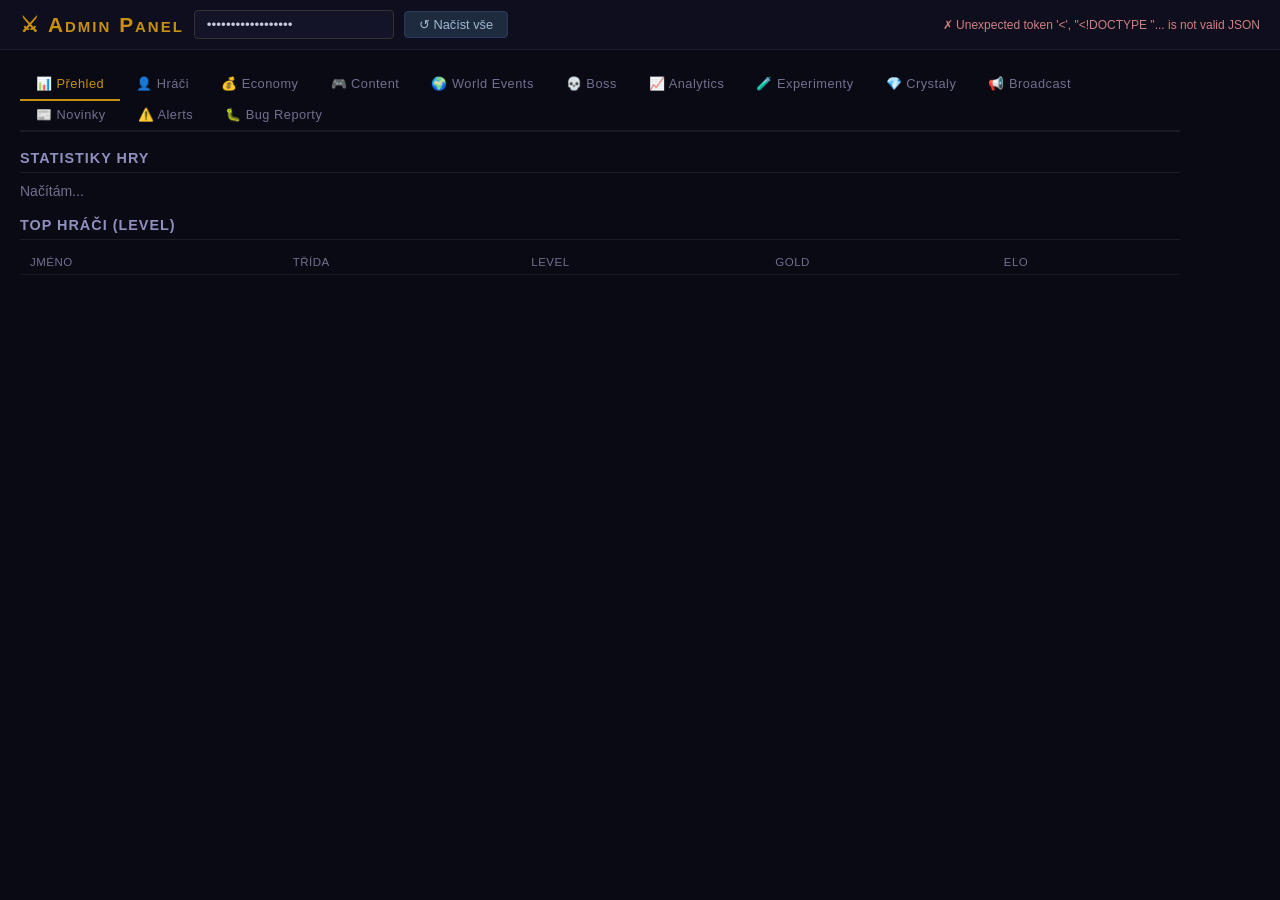
==== commit 59832ece: "feat: admin panel — tab Bug Reporty s filtraci, detailem, workflow Co-Authored-By: Claude Sonnet 4.6" ====
--- a/frontend/admin.html
+++ b/frontend/admin.html
@@ -78,6 +78,7 @@
     <button class="tab" onclick="switchTab('broadcast')">📢 Broadcast</button>
     <button class="tab" onclick="switchTab('news');loadAdminNews()">📰 Novinky</button>
     <button class="tab" onclick="switchTab('alerts');loadAlerts()" id="tab-alerts">⚠️ Alerts</button>
+    <button class="tab" onclick="switchTab('bugs');loadBugReports()" id="tab-bugs">🐛 Bug Reporty</button>
   </div>
 
   <!-- OVERVIEW -->
@@ -610,6 +611,93 @@
 
     <div id="alerts-list"><div style="color:#707090">Načítám...</div></div>
     <div class="msg-out" id="alerts-msg"></div>
+  </div>
+
+  <!-- BUG REPORTS -->
+  <div class="panel" id="panel-bugs">
+    <h2>Bug Reporty</h2>
+
+    <div class="search-row" style="margin-bottom:14px">
+      <select id="bug-filter-status" class="txt-input" style="width:160px">
+        <option value="">Všechny stavy</option>
+        <option value="open">🔴 Open</option>
+        <option value="in_progress">🟡 In Progress</option>
+        <option value="resolved">🟢 Resolved</option>
+        <option value="closed">⚫ Closed</option>
+      </select>
+      <select id="bug-filter-severity" class="txt-input" style="width:160px">
+        <option value="">Všechny závažnosti</option>
+        <option value="cosmetic">💅 Kosmetická</option>
+        <option value="minor">⚠️ Menší</option>
+        <option value="critical">🔥 Kritická</option>
+      </select>
+      <button class="btn" onclick="loadBugReports()">↺ Načíst</button>
+      <span id="bug-count" style="font-size:.75rem;color:#707090;margin-left:auto"></span>
+    </div>
+
+    <table id="bug-table">
+      <thead>
+        <tr>
+          <th>Závažnost</th>
+          <th>Název</th>
+          <th>Hráč</th>
+          <th>Sekce</th>
+          <th>Datum</th>
+          <th>Stav</th>
+        </tr>
+      </thead>
+      <tbody id="bug-tbody"></tbody>
+    </table>
+
+    <div id="bug-detail" style="display:none;margin-top:20px;background:#0e0e1e;border:1px solid rgba(255,255,255,.08);border-radius:6px;padding:18px">
+      <div style="display:flex;justify-content:space-between;align-items:center;margin-bottom:12px">
+        <h2 style="margin:0" id="bug-detail-title">Detail reportu</h2>
+        <button class="btn btn-sm" onclick="document.getElementById('bug-detail').style.display='none'">✕ Zavřít</button>
+      </div>
+
+      <div class="two-col" style="margin-bottom:12px">
+        <div>
+          <div style="font-size:.7rem;color:#707090;margin-bottom:4px">HRÁČ</div>
+          <div id="bd-player" style="font-size:.88rem"></div>
+        </div>
+        <div>
+          <div style="font-size:.7rem;color:#707090;margin-bottom:4px">SEKCE / ČAS</div>
+          <div id="bd-meta" style="font-size:.88rem"></div>
+        </div>
+      </div>
+
+      <div style="margin-bottom:10px">
+        <div style="font-size:.7rem;color:#707090;margin-bottom:4px">POPIS</div>
+        <div id="bd-description" style="font-size:.85rem;line-height:1.6;background:#141428;padding:10px;border-radius:4px"></div>
+      </div>
+
+      <div id="bd-steps-wrap" style="margin-bottom:10px;display:none">
+        <div style="font-size:.7rem;color:#707090;margin-bottom:4px">KROKY K REPRODUKCI</div>
+        <div id="bd-steps" style="font-size:.85rem;line-height:1.6;background:#141428;padding:10px;border-radius:4px"></div>
+      </div>
+
+      <div class="action-row" style="margin-bottom:10px">
+        <label>Stav:</label>
+        <select id="bd-status-select" class="txt-input" style="width:160px">
+          <option value="open">🔴 Open</option>
+          <option value="in_progress">🟡 In Progress</option>
+          <option value="resolved">🟢 Resolved</option>
+          <option value="closed">⚫ Closed</option>
+        </select>
+      </div>
+
+      <div style="margin-bottom:12px">
+        <div style="font-size:.7rem;color:#707090;margin-bottom:4px">ADMIN POZNÁMKA (interní)</div>
+        <textarea id="bd-note" class="txt-input" style="width:100%;height:70px" placeholder="Interní poznámka (hráč ji nevidí)..."></textarea>
+      </div>
+
+      <div style="display:flex;gap:8px;flex-wrap:wrap">
+        <button class="btn btn-green" onclick="saveBugChanges()">💾 Uložit změny</button>
+        <button class="btn" onclick="prefillBugFixNews()">📰 Vytvořit Bug Fix novinku</button>
+        <button class="btn btn-red" onclick="deleteBugReport()">🗑 Smazat report</button>
+      </div>
+      <div id="bd-msg" class="msg-out"></div>
+    </div>
   </div>
 
 </div><!-- /content -->
@@ -1724,6 +1812,125 @@
     loadAlerts();
   } catch (e) { msg.textContent = '✗ ' + e.message; }
 }
+
+// ── BUG REPORTS ──────────────────────────────────────────────────────────────
+
+let _selectedBugId = null;
+
+async function loadBugReports() {
+  const status   = document.getElementById('bug-filter-status').value;
+  const severity = document.getElementById('bug-filter-severity').value;
+  let url = '/admin/bugs?';
+  if (status)   url += `status=${encodeURIComponent(status)}&`;
+  if (severity) url += `severity=${encodeURIComponent(severity)}&`;
+
+  let reports;
+  try { reports = await adminApi('GET', url); } catch (e) { return; }
+
+  const tbody = document.getElementById('bug-tbody');
+  document.getElementById('bug-count').textContent = `${reports.length} reportů`;
+
+  if (!reports.length) {
+    tbody.innerHTML = '<tr><td colspan="6" style="color:#707090;text-align:center;padding:20px">Žádné reporty.</td></tr>';
+    return;
+  }
+
+  const severityBadge = {
+    cosmetic: '<span class="badge" style="background:rgba(120,120,120,.2);color:#aaa;border:1px solid rgba(120,120,120,.3)">💅 Kosmetická</span>',
+    minor:    '<span class="badge" style="background:rgba(200,170,0,.15);color:#c8a800;border:1px solid rgba(200,170,0,.3)">⚠️ Menší</span>',
+    critical: '<span class="badge badge-d">🔥 Kritická</span>',
+  };
+  const statusBadge = {
+    open:        '<span class="badge badge-d">🔴 Open</span>',
+    in_progress: '<span class="badge" style="background:rgba(200,170,0,.15);color:#c8a800;border:1px solid rgba(200,170,0,.3)">🟡 In Progress</span>',
+    resolved:    '<span class="badge badge-e">🟢 Resolved</span>',
+    closed:      '<span class="badge" style="background:rgba(80,80,80,.2);color:#808080;border:1px solid rgba(80,80,80,.3)">⚫ Closed</span>',
+  };
+
+  tbody.innerHTML = reports.map(r => `
+    <tr style="cursor:pointer" onclick="showBugDetail(${r.id})">
+      <td>${severityBadge[r.severity] || r.severity}</td>
+      <td><strong>${r.title}</strong></td>
+      <td>${r.char_name || '—'} <span style="color:#707090;font-size:.72rem">Lv.${r.char_level || '?'} ${r.char_class || ''}</span></td>
+      <td><span style="color:#707090;font-size:.78rem">${r.page_context || '—'}</span></td>
+      <td style="color:#707090;font-size:.78rem">${r.created_at ? r.created_at.slice(0,16).replace('T',' ') : '—'}</td>
+      <td>${statusBadge[r.status] || r.status}</td>
+    </tr>
+  `).join('');
+}
+
+async function showBugDetail(id) {
+  _selectedBugId = id;
+  let r;
+  try { r = await adminApi('GET', `/admin/bugs/${id}`); } catch (e) { return; }
+
+  document.getElementById('bug-detail-title').textContent = `#${r.id} — ${r.title}`;
+  document.getElementById('bd-player').textContent = `${r.char_name || '?'} · Lv.${r.char_level || '?'} ${r.char_class || ''}`;
+  document.getElementById('bd-meta').textContent = `${r.page_context || 'neznámá sekce'} · ${r.created_at ? r.created_at.slice(0,16).replace('T',' ') : ''}`;
+  document.getElementById('bd-description').textContent = r.description;
+
+  const stepsWrap = document.getElementById('bd-steps-wrap');
+  if (r.steps) {
+    document.getElementById('bd-steps').textContent = r.steps;
+    stepsWrap.style.display = 'block';
+  } else {
+    stepsWrap.style.display = 'none';
+  }
+
+  document.getElementById('bd-status-select').value = r.status;
+  document.getElementById('bd-note').value = r.admin_note || '';
+  document.getElementById('bd-msg').style.display = 'none';
+  document.getElementById('bug-detail').style.display = 'block';
+  document.getElementById('bug-detail').scrollIntoView({ behavior: 'smooth', block: 'nearest' });
+}
+
+async function saveBugChanges() {
+  if (!_selectedBugId) return;
+  const status = document.getElementById('bd-status-select').value;
+  const note   = document.getElementById('bd-note').value.trim();
+  const msg    = document.getElementById('bd-msg');
+
+  try {
+    const [r1, r2] = await Promise.all([
+      adminApi('PATCH', `/admin/bugs/${_selectedBugId}/status`, { status }),
+      adminApi('PATCH', `/admin/bugs/${_selectedBugId}/note`, { admin_note: note }),
+    ]);
+    msg.textContent = '✓ Uloženo';
+    msg.style.background = 'rgba(50,200,80,.08)';
+    msg.style.color = '#80d080';
+    msg.style.display = 'block';
+    loadBugReports();
+  } catch (e) {
+    msg.textContent = '✗ Chyba při ukládání';
+    msg.style.background = 'rgba(200,50,50,.1)';
+    msg.style.color = '#d08080';
+    msg.style.display = 'block';
+  }
+}
+
+async function deleteBugReport() {
+  if (!_selectedBugId) return;
+  if (!confirm(`Smazat report #${_selectedBugId}?`)) return;
+  try {
+    await adminApi('DELETE', `/admin/bugs/${_selectedBugId}`);
+    document.getElementById('bug-detail').style.display = 'none';
+    _selectedBugId = null;
+    loadBugReports();
+  } catch (e) {}
+}
+
+function prefillBugFixNews() {
+  switchTab('news');
+  loadAdminNews();
+  setTimeout(() => {
+    const titleEl = document.getElementById('news-title');
+    const typeEl  = document.getElementById('news-type');
+    const bugTitle = document.getElementById('bug-detail-title').textContent.replace(/^#\d+ — /, '');
+    if (titleEl) titleEl.value = `[Bug Fix] ${bugTitle}`;
+    if (typeEl)  typeEl.value = 'hotfix';
+    document.getElementById('news-form')?.scrollIntoView({ behavior: 'smooth' });
+  }, 300);
+}
 </script>
 </body>
 </html>
